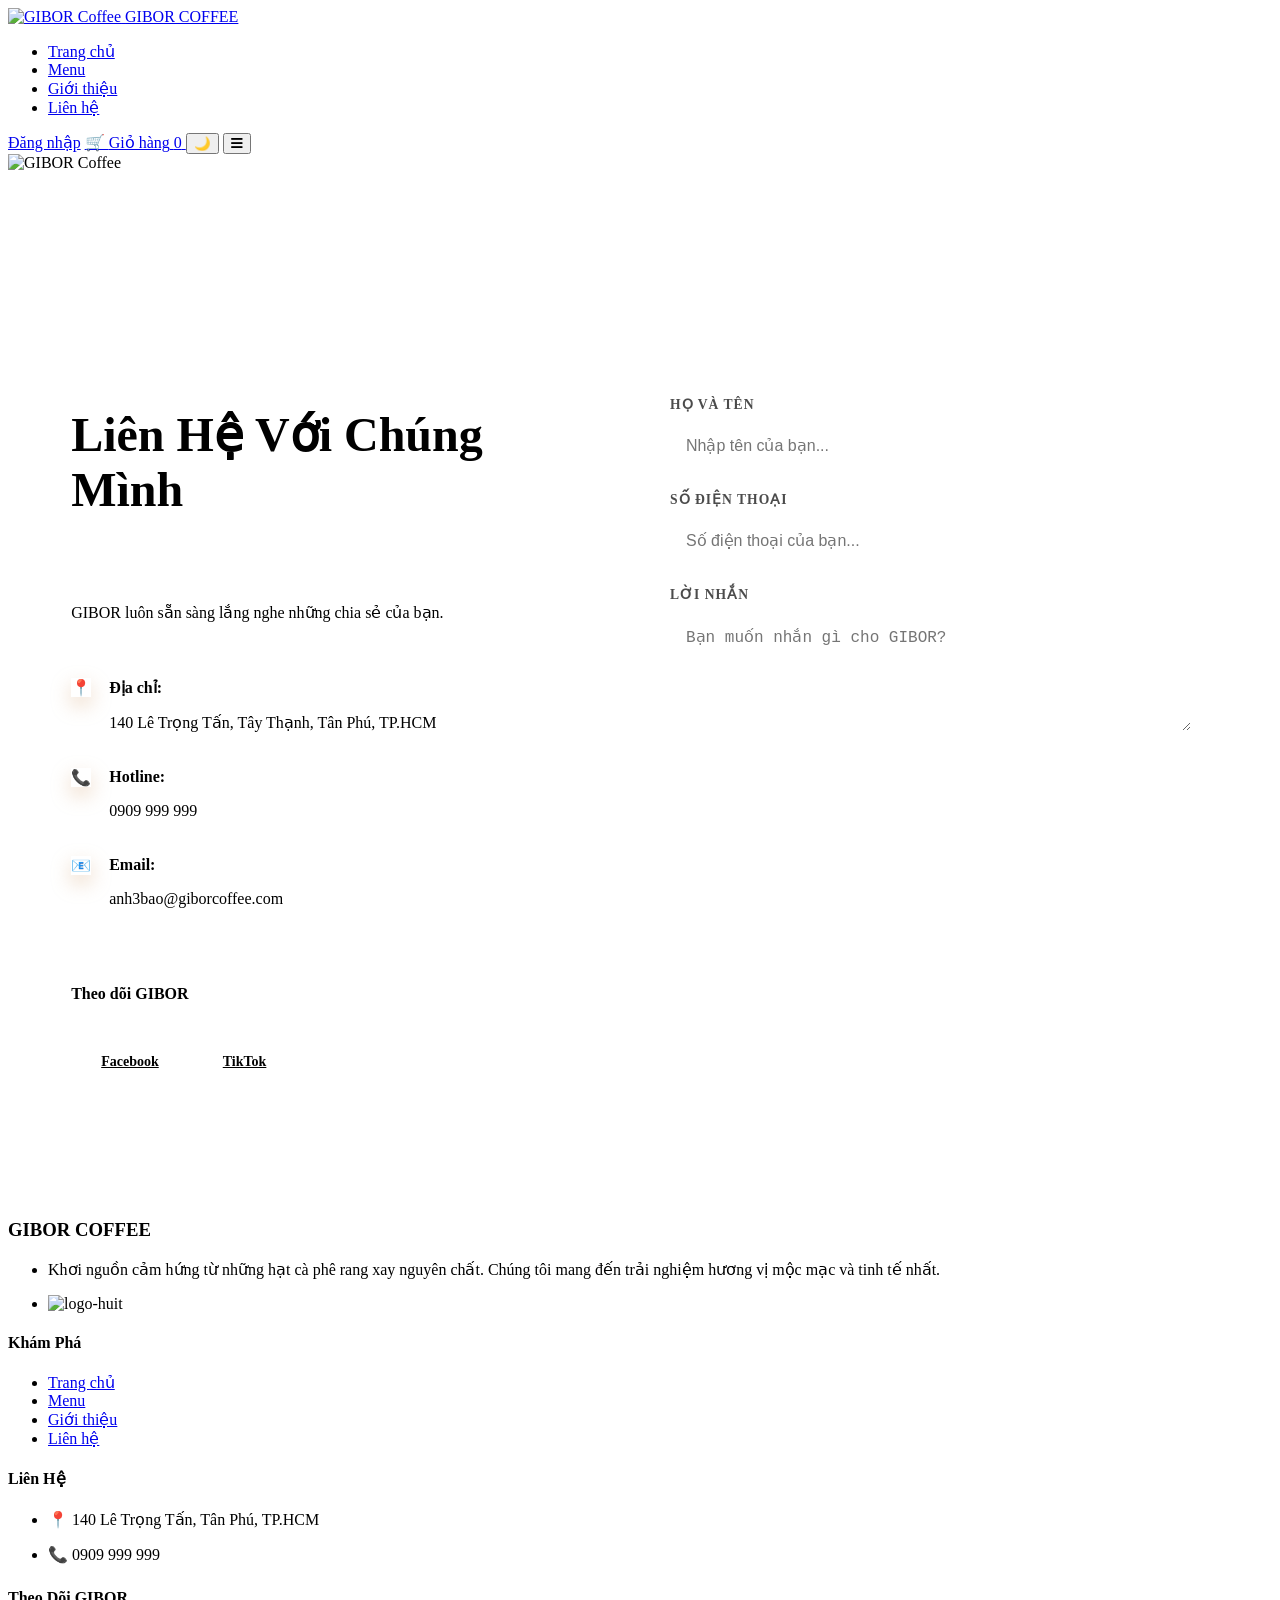
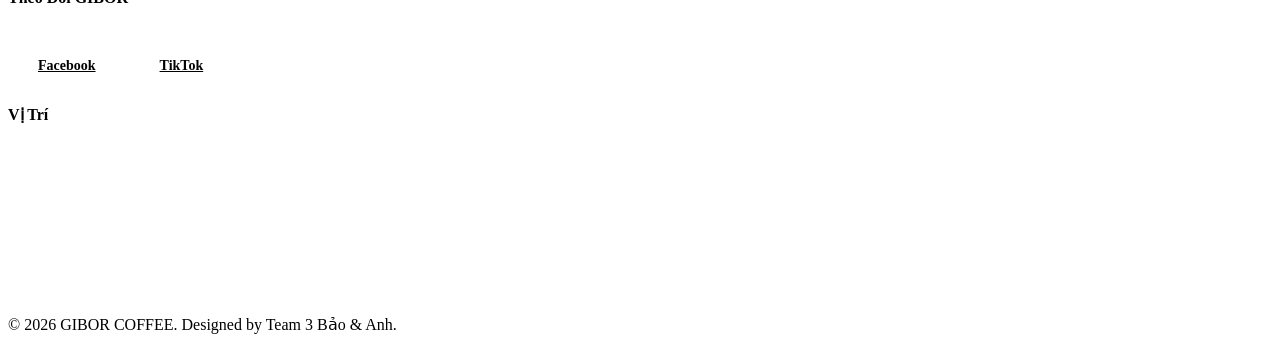
==== contact.html @ bd1e371f "update login" ====
<!-- 

========================================================================================

                                    CODE BỞI TRẦN GIA BẢO

========================================================================================

-->
<!doctype html>
<html lang="vi">
  <head>
    <meta charset="UTF-8" />
    <meta name="viewport" content="width=device-width, initial-scale=1.0" />
    <title>Liên hệ với GIBOR COFFEE</title>

    <!-- THEME CHÍNH DÙNG CHUNG-->
    <link rel="stylesheet" href="css/style.css" />

    <!-- FRONT DÙNG CHUNG -->
    <link
      href="https://fonts.googleapis.com/css2?family=Montserrat:wght@400;600;700&family=Playfair+Display:ital,wght@0,700;1,700&family=Mrs+Saint+Delafield&display=swap"
      rel="stylesheet"
    />
    <link
      rel="stylesheet"
      href="https://cdnjs.cloudflare.com/ajax/libs/font-awesome/6.5.1/css/all.min.css"
    />

    <!-- THEM CONTACT -->
    <link rel="stylesheet" href="css/contact.css" />
    <!-- MOBILE RESPONSIVE -->
    <link rel="stylesheet" href="css/mobile.css" />
  </head>
  <body>
    <!-- HEADER DÙNG CHUNG -->
    <header class="header">
      <div class="header-container">
        <!-- LOGO -->
        <a href="index.html" class="logo">
          <img src="images/logo/logo.jpg" alt="GIBOR Coffee" />
          <span>GIBOR COFFEE</span>
        </a>

        <!-- NAV -->
        <nav class="nav">
          <ul class="nav-links">
            <li><a href="index.html">Trang chủ</a></li>
            <li><a href="menu.html">Menu</a></li>
            <li><a href="about.html">Giới thiệu</a></li>
            <li><a href="contact.html">Liên hệ</a></li>
          </ul>
        </nav>

        <!-- AUTH + CART -->
        <div class="header-actions">
          <a href="login.html" class="icon-btn" id="authLink">Đăng nhập</a>
          <a href="cart.html" class="icon-btn cart">
            🛒
            <span>Giỏ hàng</span>
            <span>0</span>
          </a>
          <button class="theme-toggle" id="themeToggle">🌙</button>
          <button class="menu-toggle" id="menuToggle" aria-label="Menu">
            <i class="fas fa-bars"></i>
          </button>
        </div>
      </div>
    </header>

    <main>
      <!-- Loading Screen -->
      <div class="logo" id="preloader">
        <div class="loader-icon">
          <img src="images/logo/logo.jpg" alt="GIBOR Coffee" />
        </div>
        <p
          style="
            color: white;
            margin-top: 20px;
            letter-spacing: 5px;
            font-weight: 600;
          "
        >
          GIBOR COFFEE
        </p>
      </div>
      <section class="contact-page">
        <div class="contact-container">
          <div class="contact-info">
            <h1 class="contact-title">Liên Hệ Với Chúng Mình</h1>
            <p class="contact-subtitle">
              GIBOR luôn sẵn sàng lắng nghe những chia sẻ của bạn.
            </p>

            <div class="info-group">
              <div class="info-item">
                <span class="icon">📍</span>
                <div class="text">
                  <strong>Địa chỉ:</strong>
                  <p>140 Lê Trọng Tấn, Tây Thạnh, Tân Phú, TP.HCM</p>
                </div>
              </div>
              <div class="info-item">
                <span class="icon">📞</span>
                <div class="text">
                  <strong>Hotline:</strong>
                  <p>0909 999 999</p>
                </div>
              </div>
              <div class="info-item">
                <span class="icon">📧</span>
                <div class="text">
                  <strong>Email:</strong>
                  <p>anh3bao@giborcoffee.com</p>
                </div>
              </div>
            </div>

            <div class="social-box">
              <h4>Theo dõi GIBOR</h4>
              <div class="social-links">
                <a href="#">Facebook</a>
                <a href="#">TikTok</a>
              </div>
            </div>
          </div>

          <div class="contact-form-box">
            <form id="contactForm">
              <div class="input-group">
                <label>Họ và tên</label>
                <input type="text" placeholder="Nhập tên của bạn..." required />
              </div>
              <div class="input-group">
                <label>Số điện thoại</label>
                <input
                  type="tel"
                  placeholder="Số điện thoại của bạn..."
                  required
                />
              </div>
              <div class="input-group">
                <label>Lời nhắn</label>
                <textarea
                  rows="5"
                  placeholder="Bạn muốn nhắn gì cho GIBOR?"
                ></textarea>
              </div>

              <button type="submit" id="btn-gui" class="btn-send">
                Gửi Lời Nhắn
              </button>

              <div id="myModal" class="modal">
                <div class="modal-content">
                  <h2>Thành công!</h2>
                  <p>Cảm ơn bạn! GIBOR đã nhận được lời nhắn từ bạn.</p>

                  <div class="modal-footer">
                    <button type="button" class="closeBtn">X Đóng</button>
                  </div>
                </div>
              </div>
            </form>
          </div>
        </div>
      </section>
    </main>

    <!-- FOOTER DÙNG CHUNG -->
    <footer class="footer">
      <div class="footer-container">
        <div class="footer-col">
          <h3 class="footer-logo">GIBOR COFFEE</h3>
          <ul>
            <li>
              <p>
                Khơi nguồn cảm hứng từ những hạt cà phê rang xay nguyên chất.
                Chúng tôi mang đến trải nghiệm hương vị mộc mạc và tinh tế nhất.
              </p>
            </li>
            <li>
              <img src="images/logo/logoHuit.png" alt="logo-huit" height="60" />
            </li>
          </ul>
        </div>

        <div class="footer-col">
          <h4>Khám Phá</h4>
          <ul>
            <li><a href="index.html">Trang chủ</a></li>
            <li><a href="menu.html">Menu</a></li>
            <li><a href="about.html">Giới thiệu</a></li>
            <li><a href="contact.html">Liên hệ</a></li>
          </ul>
        </div>

        <div class="footer-col">
          <h4>Liên Hệ</h4>
          <ul>
            <li>
              <p>📍 140 Lê Trọng Tấn, Tân Phú, TP.HCM</p>
            </li>
            <li>
              <p>📞 0909 999 999</p>
            </li>
          </ul>

          <h4 style="margin-top: 25px">Theo Dõi GIBOR</h4>
          <div class="social-links">
            <a href="#" class="btn btn-secondary">Facebook</a>
            <a href="#" class="btn btn-secondary">TikTok</a>
          </div>
        </div>

        <div class="footer-col">
          <h4>Vị Trí</h4>
          <div class="google-map">
            <iframe
              src="https://www.google.com/maps/embed?pb=!1m18!1m12!1m3!1d31352.538163214747!2d106.5926170349121!3d10.806159823201295!2m3!1f0!2f0!3f0!3m2!1i1024!2i768!4f13.1!3m3!1m2!1s0x31752be27d8b4f4d%3A0x92dcba2950430867!2zVHLGsOG7nW5nIMSQ4bqhaSBo4buNYyBDw7RuZyBUaMawxqFuZyBUUC4gSOG7kyBDaMOtIE1pbmggKEhVSVQp!5e0!3m2!1svi!2s!4v1770452982001!5m2!1svi!2s"
              width="100%"
              height="150"
              style="border: 0"
              allowfullscreen=""
              loading="lazy"
              referrerpolicy="no-referrer-when-downgrade"
            ></iframe>
          </div>
        </div>
      </div>

      <div class="footer-bottom">
        <p>© 2026 GIBOR COFFEE. Designed by Team 3 Bảo & Anh.</p>
      </div>
    </footer>

    <!-- Firebase SDK cho xác thực Google -->
    <script src="https://www.gstatic.com/firebasejs/10.12.5/firebase-app-compat.js"></script>
    <script src="https://www.gstatic.com/firebasejs/10.12.5/firebase-auth-compat.js"></script>

    <!-- Khởi tạo Firebase -->
    <script>
      const firebaseConfig = {
        apiKey: "AIzaSyCnHG40t4WN230Alu4ia0cvzKhfndeBfpE",
        authDomain: "coffee-a718c.firebaseapp.com",
        projectId: "coffee-a718c",
        storageBucket: "coffee-a718c.firebasestorage.app",
        messagingSenderId: "37237991343",
        appId: "1:37237991343:web:035a77871af9b41476315a",
        measurementId: "G-YSS8HXMN6R",
      };
      if (!firebase.apps.length) {
        firebase.initializeApp(firebaseConfig);
      }
    </script>

    <!-- Phần JS CHUNG -->
    <script src="js/data.js"></script>
    <script src="js/main.js"></script>

    <!-- PHẦN JS CONTACT -->
    <script src="js/contact.js"></script>
    <script src="js/mobile.js"></script>
  </body>
</html>
<!-- 

========================================================================================

                                KẾT THÚC CODE BỞI TRẦN GIA BẢO

========================================================================================

-->
---- css/contact.css ----
/* 
========================================================================================

                                    CODE BỞI TRẦN GIA BẢO

========================================================================================
*/

/* ==================================== PHẦN BACKGROUND CONTACT ================================== */

/* Nền tối */
body.dark {
  .contact-title {
    color: var(--accent);
  }

  .social-links a {
    border: 1px solid var(--accent);
    color: var(--accent);
  }
  .modal-content h2,
  .modal-content p {
    color: black;
  }
}

/* Mobile dark-mode readability for contact info cards */
@media (max-width: 768px) {
  body.dark .info-item .text strong {
    color: #4b2c20;
  }

  body.dark .info-item .text p {
    color: #5a4335;
    opacity: 1;
  }
}

.contact-page {
  padding: 120px 5%;
  background: linear-gradient(180deg, var(--primary) 0%, var() 100%);
}

.contact-container {
  max-width: 1200px;
  margin: 0 auto;
  display: flex;
  gap: 60px;
  flex-wrap: wrap;
}

.contact-info {
  flex: 1;
  min-width: 350px;
  display: flex;
  flex-direction: column;
  gap: 30px;
  padding-top: 20px;
}

.contact-title {
  font-family: var(--font-heading);
  font-size: 3rem;
  color: var(--primary);
}

.info-item {
  display: flex;
  gap: 18px;
  align-items: flex-start;
  padding: 10px 0;
  transition: transform 0.3s ease;
}

.info-item:hover {
  transform: translateX(6px);
}

.info-item .icon {
  box-shadow: 0 8px 20px rgba(212, 163, 115, 0.4);
  transition: transform 0.3s ease;
}

.info-item:hover .icon {
  transform: scale(1.05);
}

/* ==================================== PHẦN FORM CONTACT ================================== */
.contact-form-box {
  flex: 1;
  min-width: 350px;
  background: var(--card-bg);
  padding: 50px;
  border-radius: 20px;
  box-shadow: var(--shadow);
  transition:
    background 0.4s ease,
    box-shadow 0.4s ease;
}

.input-group {
  margin-bottom: 22px;
}

.input-group label {
  display: block;
  margin-bottom: 10px;
  font-size: 0.85rem;
  text-transform: uppercase;
  letter-spacing: 1px;
  font-weight: 600;
  color: var(--text);
  opacity: 0.7;
}

.input-group input,
.input-group textarea {
  width: 100%;
  padding: 14px 16px;
  border-radius: 10px;
  border: 1px solid var(--border);
  background: var(--input-bg);
  color: var(--text);
  font-size: 1rem;
  transition: all 0.3s ease;
}

.input-group input:focus,
.input-group textarea:focus {
  background: var(--card-bg);
  border-color: var(--accent);
  box-shadow: 0 0 0 4px rgba(212, 163, 115, 0.15);
  outline: none;
}

/* ==================================== PHẦN GỬI CONTACT ================================== */

.btn-send {
  width: 100%;
  padding: 15px;
  border-radius: 10px;
  border: none;
  background: var(--primary);
  color: #fff;
  font-weight: 700;
  letter-spacing: 1px;
  cursor: pointer;
  transition: all 0.3s ease;
}

.btn-send:hover {
  background: var(--accent);
  color: var(--primary);
  transform: translateY(-2px);
}

/* Nền tối bao phủ toàn màn hình */
.modal {
  display: none; /* Ẩn mặc định */
  position: fixed;
  z-index: 1;
  left: 0;
  top: 0;
  width: 100%;
  height: 100%;
  background-color: rgba(0, 0, 0, 0.5); /* Màu nền đen mờ */
}

/* Nội dung cửa sổ chính */
.modal-content {
  background-color: white;
  position: fixed;
  top: 50%;
  left: 50%;
  transform: translate(-50%, -50%);

  padding: 30px;
  border-radius: 8px;
  width: 90%;
  text-align: center;
  box-shadow: 0 4px 8px rgba(0, 0, 0, 0.2);
}

/* Container chứa nút bấm để căn lề phải */
.modal-footer {
  margin-top: 20px;
  text-align: right;
  border-top: 1px solid #eee;
  padding-top: 15px;
}

.modal-content h2 {
  margin-top: 0;
  margin-bottom: 20px;
}

.modal-content p {
  margin-bottom: 30px;
  color: #555;
}

/* Kiểu dáng nút đóng */
.closeBtn {
  background-color: #f44336; /* Màu đỏ hoặc màu chủ đạo của bạn */
  color: white;
  padding: 10px 20px;
  border: none;
  border-radius: 5px;
  cursor: pointer;
  font-size: 16px;
  transition: background 0.3s;
}

.closeBtn:hover {
  background-color: #d32f2f; /* Đậm hơn khi di chuột vào */
}

/* ==================================== PHẦN THÔNG TIN CONTACT ================================== */

.social-links a {
  display: inline-block;
  padding: 10px 30px;
  border-radius: 30px;
  border: 1px solid var(--primary);
  color: var(--primary);
  font-size: 14px;
  font-weight: 600;
  margin-top: 20px;
  transition: all 0.3s ease;
}

.social-links a:hover {
  background: var(--accent);
  color: #fff;
  transform: translateY(-3px);
}

/* ===== RESPONSIVE CONTACT ===== */
@media (max-width: 992px) {
  .contact-page {
    padding: 80px 4%;
  }

  .contact-container {
    gap: 40px;
  }

  .contact-title {
    font-size: 2.4rem;
  }

  .contact-info {
    min-width: 280px;
  }

  .contact-form-box {
    min-width: 280px;
    padding: 35px;
  }
}

@media (max-width: 768px) {
  .contact-page {
    padding: 60px 4%;
  }

  .contact-container {
    flex-direction: column;
    gap: 30px;
  }

  .contact-info {
    min-width: 100%;
    text-align: center;
  }

  .contact-title {
    font-size: 2rem;
  }

  .info-item {
    justify-content: center;
    text-align: left;
  }

  .contact-form-box {
    min-width: 100%;
    padding: 25px 20px;
  }

  .social-links {
    justify-content: center;
    display: flex;
    flex-wrap: wrap;
  }

  .social-links a {
    margin: 0 5px 8px;
    padding: 6px 16px;
    font-size: 13px;
  }
}

@media (max-width: 480px) {
  .contact-page {
    padding: 40px 3%;
  }

  .contact-title {
    font-size: 1.6rem;
  }

  .contact-form-box {
    padding: 20px 15px;
    border-radius: 15px;
  }

  .input-group input,
  .input-group textarea {
    padding: 12px 14px;
    font-size: 0.9rem;
  }

  .btn-send {
    padding: 13px;
    font-size: 14px;
  }

  .info-item {
    gap: 12px;
    padding: 8px 0;
  }
}

/* 
========================================================================================

                                KẾT THÚC CODE BỞI TRẦN GIA BẢO

========================================================================================
*/
---- css/mobile.css ----
/* 
========================================================================================
  MOBILE-FIRST REDESIGN — GIBOR COFFEE
  Design tokens + responsive overrides
  Imported AFTER page-specific CSS so it wins specificity
========================================================================================
*/

/* ===== DESIGN TOKENS ===== */
:root {
  --m-bg: #ffffff;
  --m-surface: #fff7ef;
  --m-text: #1f1f1f;
  --m-primary: #4b2c20;
  --m-accent: #d4a373;
  --m-accent-light: #f5e6d3;
  --m-radius: 14px;
  --m-radius-sm: 8px;
  --m-shadow: 0 2px 12px rgba(75, 44, 32, 0.08);
  --m-shadow-lg: 0 8px 30px rgba(75, 44, 32, 0.12);
  --m-header-h: 56px;
  --m-bottom-nav-h: 60px;
  --m-safe-bottom: env(safe-area-inset-bottom, 0px);
}

/* ===== GLOBAL MOBILE RESETS ===== */
@media (max-width: 768px) {
  html {
    font-size: 15px;
    -webkit-tap-highlight-color: transparent;
    -webkit-text-size-adjust: 100%;
    scroll-behavior: smooth;
    overflow-x: hidden;
  }
  body {
    font-family: system-ui, -apple-system, "Segoe UI", Roboto, sans-serif;
    line-height: 1.6;
    padding-bottom: calc(var(--m-bottom-nav-h) + var(--m-safe-bottom) + 8px);
    overflow-x: hidden;
    overscroll-behavior-y: contain;
  }
  body.m-lock-scroll {
    overflow: hidden;
    touch-action: none;
  }

  /* Keep preloader full-screen; avoid collisions with header logo rules. */
  #preloader {
    width: 100%;
    max-width: 100%;
  }

  /* ===== HEADER — compact sticky ===== */
  .header {
    position: sticky;
    top: 0;
    z-index: 999;
    background: var(--m-primary);
    box-shadow: 0 2px 8px rgba(0,0,0,0.15);
    backdrop-filter: saturate(1.1) blur(8px);
  }
  .header-container {
    height: var(--m-header-h);
    padding: 0 12px;
    display: flex;
    align-items: center;
    justify-content: space-between;
    flex-wrap: nowrap;
    max-width: 100%;
    min-width: 0;
  }
  .header .logo img {
    width: 36px;
    height: 36px;
    border-width: 1.5px;
  }
  .header .logo {
    font-size: 1rem;
    gap: 8px;
    letter-spacing: 0.5px;
    min-width: 0;
    max-width: calc(100% - 170px);
  }
  .header .logo span {
    font-size: 0.95rem;
    overflow: hidden;
    text-overflow: ellipsis;
    white-space: nowrap;
  }

  /* Hide desktop nav + auth text */
  .nav {
    display: none !important;
  }
  .header-actions .icon-btn:not(.cart) {
    display: none !important;
  }
  .header-actions .theme-toggle {
    width: 32px;
    height: 32px;
    font-size: 14px;
  }

  /* Cart button — icon only */
  .header-actions .icon-btn.cart {
    padding: 0;
    border: none;
    background: none;
    position: relative;
    font-size: 1.3rem;
    width: 40px;
    height: 40px;
    display: inline-flex;
    align-items: center;
    justify-content: center;
  }
  .icon-btn.cart span:first-of-type {
    display: none; /* Hide "Giỏ hàng" text */
  }
  .icon-btn.cart span:last-child {
    position: absolute;
    top: 2px;
    right: -2px;
    width: 18px;
    height: 18px;
    font-size: 10px;
    padding: 0;
    margin: 0;
    border-width: 1.5px;
  }

  /* Hamburger visible */
  .menu-toggle {
    display: inline-flex !important;
    width: 40px;
    height: 40px;
    font-size: 18px;
    border-radius: var(--m-radius-sm);
    border-width: 1.5px;
  }
  .menu-toggle:active,
  .header-actions .icon-btn.cart:active {
    transform: scale(0.96);
  }
  .header-actions {
    gap: 8px;
  }

  /* ===== DRAWER (slides from right) ===== */
  .m-drawer-overlay {
    position: fixed;
    inset: 0;
    background: rgba(0,0,0,0.45);
    z-index: 9998;
    opacity: 0;
    visibility: hidden;
    transition: opacity 0.3s ease, visibility 0.3s;
    overflow: hidden;
  }
  .m-drawer-overlay.open {
    opacity: 1;
    visibility: visible;
  }
  .m-drawer {
    position: fixed;
    top: 0;
    left: 0;
    right: 0;
    width: 100%;
    max-width: 100%;
    height: 100%;
    background: var(--m-bg);
    z-index: 9999;
    transform: translateX(100%);
    transition: transform 0.3s cubic-bezier(0.4, 0, 0.2, 1);
    display: flex;
    flex-direction: column;
    box-shadow: -4px 0 20px rgba(0,0,0,0.15);
    overflow-y: auto;
    overflow-x: hidden;
    -webkit-overflow-scrolling: touch;
    box-sizing: border-box;
  }
  .m-drawer,
  .m-drawer * {
    box-sizing: border-box;
    max-width: 100%;
  }
  .m-drawer-overlay.open .m-drawer {
    transform: translateX(0);
  }
  .m-drawer-header {
    display: flex;
    align-items: center;
    justify-content: space-between;
    gap: 10px;
    padding: 16px;
    border-bottom: 1px solid #f0e6dc;
    background: var(--m-surface);
    min-width: 0;
    box-sizing: border-box;
  }
  .m-drawer-header .m-drawer-brand {
    font-family: "Playfair Display", serif;
    font-size: 1.15rem;
    color: var(--m-primary);
    font-weight: 700;
    flex: 1 1 auto;
    min-width: 0;
    white-space: nowrap;
    overflow: hidden;
    text-overflow: ellipsis;
  }
  .m-drawer-close {
    width: 36px;
    height: 36px;
    border: none;
    background: none;
    font-size: 1.3rem;
    color: #666;
    cursor: pointer;
    border-radius: 50%;
    display: flex;
    align-items: center;
    justify-content: center;
    transition: background 0.2s;
    flex: 0 0 auto;
  }
  .m-drawer-close:active {
    background: #f0e6dc;
  }
  .m-drawer-nav {
    list-style: none;
    padding: 8px 0;
    margin: 0;
    min-width: 0;
  }
  .m-drawer-nav li {
    min-width: 0;
  }
  .m-drawer-nav li a {
    display: flex;
    align-items: center;
    gap: 12px;
    padding: 14px 20px;
    font-size: 0.95rem;
    color: var(--m-text);
    font-weight: 500;
    transition: background 0.15s;
    text-decoration: none;
    min-height: 48px;
    min-width: 0;
    white-space: normal;
    overflow-wrap: anywhere;
    word-break: break-word;
  }
  .m-drawer-nav li a i {
    width: 20px;
    text-align: center;
    color: var(--m-accent);
    font-size: 1rem;
  }
  .m-drawer-nav li a:active,
  .m-drawer-nav li a.active {
    background: var(--m-accent-light);
    color: var(--m-primary);
  }
  .m-drawer-footer {
    margin-top: auto;
    padding: 16px;
    border-top: 1px solid #f0e6dc;
    box-sizing: border-box;
  }
  .m-drawer-auth {
    display: block;
    width: 100%;
    padding: 12px;
    text-align: center;
    background: var(--m-primary);
    color: #fff;
    border: none;
    border-radius: var(--m-radius);
    font-size: 0.9rem;
    font-weight: 600;
    cursor: pointer;
    text-decoration: none;
    transition: opacity 0.2s;
    box-sizing: border-box;
  }
  .m-drawer-auth:active {
    opacity: 0.85;
  }

  /* ===== BOTTOM NAVIGATION ===== */
  .m-bottom-nav {
    position: fixed;
    bottom: 0;
    left: 0;
    right: 0;
    height: var(--m-bottom-nav-h);
    background: var(--m-bg);
    border-top: 1px solid #ede3d9;
    display: flex;
    justify-content: space-around;
    align-items: center;
    z-index: 997;
    padding-bottom: var(--m-safe-bottom);
    box-shadow: 0 -2px 10px rgba(0,0,0,0.06);
    backdrop-filter: blur(12px);
  }
  .m-bottom-nav a {
    display: flex;
    flex-direction: column;
    align-items: center;
    justify-content: center;
    gap: 2px;
    color: #999;
    text-decoration: none;
    font-size: 0.7rem;
    font-weight: 500;
    padding: 6px 12px;
    min-width: 56px;
    min-height: 44px;
    border-radius: 10px;
    transition: color 0.15s;
    position: relative;
  }
  .m-bottom-nav a i {
    font-size: 1.2rem;
    transition: transform 0.15s;
  }
  .m-bottom-nav a.active {
    color: var(--m-primary);
  }
  .m-bottom-nav a.active i {
    transform: scale(1.1);
  }
  .m-bottom-nav a:active {
    color: var(--m-primary);
  }

  /* Reduce first paint cost on long pages */
  .menu-section,
  .footer,
  .intro,
  .story-section,
  .timeline-section,
  .contact-page,
  .cart-container,
  .checkout-page,
  .payment-container {
    content-visibility: auto;
    contain-intrinsic-size: 1px 700px;
  }
  .m-bottom-nav a .m-nav-badge {
    position: absolute;
    top: 2px;
    right: 6px;
    background: #e74c3c;
    color: #fff;
    font-size: 0.6rem;
    width: 16px;
    height: 16px;
    border-radius: 50%;
    display: flex;
    align-items: center;
    justify-content: center;
    font-weight: 700;
  }

  /* ===== FOOTER — compact on mobile ===== */
  .footer {
    margin-top: 24px;
    padding: 32px 0 16px;
    margin-bottom: 0;
  }
  .footer-container {
    flex-direction: column;
    gap: 0;
    padding: 0 16px;
  }
  .footer-col {
    min-width: unset;
    border-bottom: 1px solid rgba(255,255,255,0.08);
    padding: 16px 0;
  }
  .footer-col:last-child {
    border-bottom: none;
  }
  .footer-col h4 {
    font-size: 0.9rem;
    margin-bottom: 12px;
    letter-spacing: 1px;
    cursor: pointer;
    display: flex;
    align-items: center;
    justify-content: space-between;
  }
  .footer-col h4::after {
    content: "\f078"; /* chevron-down */
    font-family: "Font Awesome 6 Free";
    font-weight: 900;
    font-size: 0.7rem;
    opacity: 0.5;
    transition: transform 0.3s;
  }
  .footer-col.m-footer-open h4::after {
    transform: rotate(180deg);
  }
  .footer-col > ul,
  .footer-col > .social-links,
  .footer-col > .google-map {
    max-height: 0;
    overflow: hidden;
    transition: max-height 0.35s ease;
  }
  .footer-col.m-footer-open > ul,
  .footer-col.m-footer-open > .social-links,
  .footer-col.m-footer-open > .google-map {
    max-height: 500px;
  }
  /* First col (brand) always open */
  .footer-col:first-child > ul {
    max-height: 500px;
  }
  .footer-col:first-child h3 {
    font-size: 1.1rem;
  }
  .footer-col:first-child h4::after {
    display: none;
  }
  .footer-bottom {
    margin-top: 16px;
    padding-top: 12px;
    font-size: 0.75rem;
  }
  .google-map iframe {
    height: 120px;
    border-radius: var(--m-radius-sm);
  }

  /* ===== HERO (index.html) ===== */
  .hero {
    min-height: 55vh;
    display: flex;
    align-items: center;
    justify-content: center;
  }
  .hero-content {
    padding: 24px 16px;
    text-align: center;
  }
  .hero-content h1 {
    font-size: 2rem;
    line-height: 1.2;
    margin-bottom: 8px;
  }
  .hero-content p {
    font-size: 0.95rem;
    margin-bottom: 20px;
    opacity: 0.9;
  }
  .hero-btns {
    display: flex;
    flex-direction: column;
    gap: 10px;
    align-items: center;
  }
  .hero-btns .btn {
    width: 100%;
    max-width: 260px;
    padding: 14px 20px;
    font-size: 0.95rem;
    border-radius: var(--m-radius);
    text-align: center;
    font-weight: 600;
    min-height: 48px;
    display: inline-flex;
    align-items: center;
    justify-content: center;
  }

  /* ===== INTRO SECTION (index.html) ===== */
  .intro {
    padding: 32px 16px;
  }
  .intro h2 {
    font-size: 1.35rem;
    margin-bottom: 12px;
  }
  .intro p {
    font-size: 0.9rem;
    line-height: 1.7;
    margin-bottom: 24px;
  }
  .featured-icons {
    display: flex !important;
    flex-direction: column !important;
    gap: 20px !important;
    align-items: center;
  }
  .featured-icons > div {
    background: var(--m-surface);
    border-radius: var(--m-radius);
    padding: 20px 24px;
    width: 100%;
    max-width: 320px;
    text-align: center;
    box-shadow: var(--m-shadow);
    color: #4b2c20;
  }
  .featured-icons > div i {
    font-size: 1.8rem !important;
    margin-bottom: 8px;
    display: block;
  }
  .featured-icons > div p {
    margin: 0;
    font-weight: 600;
    font-size: 0.9rem;
    color: #4b2c20;
  }

  body.dark .featured-icons > div {
    background: #f6efe8;
    color: #3b241a;
  }
  body.dark .featured-icons > div p {
    color: #3b241a;
    opacity: 1;
  }

  /* ===== PROMO BANNER (index.html) ===== */
  .promo-banner {
    flex-direction: column !important;
    border-radius: var(--m-radius);
    margin: 16px;
    overflow: hidden;
  }
  .promo-content {
    padding: 24px 16px;
    text-align: center;
  }
  .promo-content h2 {
    font-size: 1.4rem;
    line-height: 1.3;
  }
  .promo-content p {
    font-size: 0.85rem;
    line-height: 1.6;
  }
  .btn-cta {
    display: inline-block;
    padding: 14px 28px;
    border-radius: var(--m-radius);
    font-size: 0.9rem;
    font-weight: 600;
    min-height: 48px;
  }

  /* ===== MENU PAGE ===== */
  .menu-container {
    padding: 0;
  }
  .menu-title {
    font-size: 1.3rem;
    padding: 16px;
    margin: 0;
    text-align: center;
  }

  /* Category tabs — sticky scrollable */
  .m-category-tabs {
    position: fixed;
    top: var(--m-header-h);
    left: 0;
    right: 0;
    width: 100%;
    z-index: 998;
    background: var(--m-bg);
    border-bottom: 1px solid #ede3d9;
    margin-top: 0;
    display: flex;
    overflow-x: auto;
    -webkit-overflow-scrolling: touch;
    scrollbar-width: none;
    padding: 0 8px;
    gap: 4px;
  }
  .m-category-tabs::-webkit-scrollbar {
    display: none;
  }
  .m-category-tab {
    flex-shrink: 0;
    padding: 10px 16px;
    font-size: 0.8rem;
    font-weight: 600;
    color: #888;
    border: none;
    background: none;
    border-bottom: 2px solid transparent;
    cursor: pointer;
    white-space: nowrap;
    transition: all 0.2s;
    min-height: 44px;
    display: flex;
    align-items: center;
    gap: 4px;
  }
  .m-category-tab.active {
    color: var(--m-primary);
    border-bottom-color: var(--m-accent);
  }
  .m-category-tab:active {
    background: var(--m-accent-light);
  }

  /* Menu sections */
  .menu-section {
    padding: 0 12px 16px;
  }
  .section-title {
    font-size: 1.1rem;
    padding: 16px 4px 8px;
    margin: 0;
  }

  /* Product cards — 2 column grid */
  .menu-grid {
    display: grid !important;
    grid-template-columns: repeat(2, 1fr);
    gap: 10px;
  }
  .menu-card {
    border-radius: var(--m-radius);
    overflow: hidden;
    box-shadow: var(--m-shadow);
    background: var(--m-bg);
    padding: 0;
    cursor: pointer;
    transition: transform 0.15s;
    position: relative;
    will-change: transform;
  }
  .menu-card:active {
    transform: scale(0.97);
  }
  .menu-card img {
    width: 100%;
    aspect-ratio: 1;
    object-fit: cover;
    display: block;
  }
  .menu-card h4 {
    font-size: 0.82rem;
    padding: 8px 10px 2px;
    margin: 0;
    line-height: 1.3;
    white-space: nowrap;
    overflow: hidden;
    text-overflow: ellipsis;
  }
  .menu-card p {
    font-size: 0.7rem;
    padding: 0 10px;
    margin: 0;
    color: #888;
    white-space: nowrap;
    overflow: hidden;
    text-overflow: ellipsis;
  }
  .menu-card .price {
    display: block;
    padding: 4px 10px 10px;
    font-size: 0.85rem;
    font-weight: 700;
    color: var(--m-primary);
  }
  .menu-card .badge {
    position: absolute;
    top: 8px;
    left: 0;
    background: #ff6b35;
    color: #fff;
    font-size: 0.6rem;
    font-weight: 700;
    padding: 3px 8px 3px 6px;
    border-radius: 0 12px 12px 0;
    z-index: 2;
    letter-spacing: 0;
  }

  /* ===== POPUP → BOTTOM SHEET ===== */
  .popup-overlay {
    align-items: flex-end !important;
    justify-content: flex-end !important;
    padding: 0 !important;
  }
  .popup-overlay.show {
    display: flex !important;
  }
  .popup-box {
    width: 100% !important;
    max-width: 100% !important;
    max-height: 85vh !important;
    border-radius: 20px 20px 0 0 !important;
    margin: 0 !important;
    padding: 0 !important;
    display: flex;
    flex-direction: column;
    animation: m-sheet-up 0.3s ease forwards !important;
    overflow: hidden;
  }
  @keyframes m-sheet-up {
    from { transform: translateY(100%); opacity: 0; }
    to { transform: translateY(0); opacity: 1; }
  }
  .popup-close {
    position: absolute;
    top: 12px;
    right: 16px;
    z-index: 5;
    width: 36px;
    height: 36px;
    display: flex;
    align-items: center;
    justify-content: center;
    border-radius: 50%;
    background: rgba(0,0,0,0.06);
    font-size: 1rem;
    cursor: pointer;
  }
  .popup-img-wrap {
    width: 100%;
    max-height: 200px;
    overflow: hidden;
    flex-shrink: 0;
  }
  .popup-img-wrap img {
    width: 100%;
    height: 200px;
    object-fit: cover;
  }
  .popup-info {
    flex: 1;
    overflow-y: auto;
    padding: 16px;
    padding-bottom: 80px; /* room for sticky button */
  }
  .popup-info h3 {
    font-size: 1.15rem;
    margin-bottom: 4px;
  }
  .popup-desc {
    font-size: 0.8rem;
    color: #888;
    margin-bottom: 16px;
  }

  /* Size segmented control */
  .size-options {
    display: flex;
    gap: 8px;
    margin-bottom: 16px;
  }
  .size-btn {
    flex: 1;
    padding: 10px 4px;
    border: 1.5px solid #e0d5c8;
    border-radius: var(--m-radius);
    background: var(--m-bg);
    cursor: pointer;
    text-align: center;
    min-height: 48px;
    display: flex;
    flex-direction: column;
    align-items: center;
    justify-content: center;
    transition: all 0.15s;
    font-size: 0.85rem;
    color: var(--m-primary);
  }
  .size-btn.active {
    border-color: var(--m-accent);
    background: var(--m-accent-light);
    color: var(--m-primary);
    font-weight: 700;
  }
  .size-label {
    font-weight: 700;
    font-size: 1rem;
  }
  .size-price {
    font-size: 0.72rem;
    opacity: 0.7;
  }

  /* Option chips (sugar/ice) */
  .option-group {
    margin-bottom: 14px;
  }
  .option-label {
    font-size: 0.82rem;
    font-weight: 600;
    margin-bottom: 6px;
    display: block;
  }
  .option-btns {
    display: flex;
    gap: 6px;
    flex-wrap: wrap;
  }
  .option-btn {
    padding: 8px 14px;
    border: 1.5px solid #e0d5c8;
    border-radius: 20px;
    background: var(--m-bg);
    font-size: 0.8rem;
    cursor: pointer;
    min-height: 36px;
    transition: all 0.15s;
    color: var(--m-primary);
  }
  .option-btn.active {
    background: var(--m-accent-light);
    border-color: var(--m-accent);
    color: var(--m-primary);
    font-weight: 600;
  }
  .option-btn:active {
    transform: scale(0.95);
  }

  /* Topping buttons */
  .topping-btns {
    display: flex;
    flex-wrap: wrap;
    gap: 6px;
  }
  .topping-btn {
    padding: 8px 12px;
    border-radius: 20px;
    font-size: 0.78rem;
    border: 1.5px solid #e0d5c8;
    background: var(--m-bg);
    min-height: 36px;
    cursor: pointer;
    transition: all 0.15s;
    color: var(--m-primary);
  }
  .topping-btn.active {
    background: var(--m-accent-light);
    border-color: var(--m-accent);
    color: var(--m-primary);
    font-weight: 600;
  }

  /* Popup note */
  .popup-note {
    width: 100%;
    border: 1.5px solid #e0d5c8;
    border-radius: var(--m-radius-sm);
    padding: 10px 12px;
    font-size: 0.85rem;
    resize: none;
    color: var(--m-primary);
  }

  /* Dark theme popup contrast fix */
  body.dark .popup-box {
    background: #1f1f1f;
    color: #f4e9de;
    border-top: 1px solid #3f2f25;
  }
  body.dark .popup-info h3,
  body.dark .option-label,
  body.dark .popup-price {
    color: var(--m-accent);
  }
  body.dark .popup-desc {
    color: #c4b5a6;
  }
  body.dark .size-btn,
  body.dark .option-btn,
  body.dark .topping-btn {
    background: #2a2a2a;
    border-color: #5b4638;
    color: #f4e9de;
  }
  body.dark .size-btn.active,
  body.dark .option-btn.active,
  body.dark .topping-btn.active {
    background: var(--m-accent-light);
    border-color: var(--m-accent);
    color: var(--m-primary);
  }
  body.dark .popup-note {
    background: #252525;
    border-color: #5b4638;
    color: #f4e9de;
  }
  body.dark .popup-note::placeholder {
    color: #9f8a78;
  }
  body.dark .qty-btn {
    background: #2a2a2a;
    border-color: #5b4638;
    color: #f4e9de;
  }
  body.dark .qty-value {
    color: var(--m-accent);
  }
  body.dark .add-cart {
    background: var(--m-accent);
    color: var(--m-primary);
  }

  /* Quantity stepper */
  .popup-quantity {
    margin: 12px 0;
  }
  .quantity-control {
    display: inline-flex;
    align-items: center;
    gap: 0;
    border: 1.5px solid #e0d5c8;
    border-radius: var(--m-radius);
    overflow: hidden;
  }
  .qty-btn {
    width: 44px;
    height: 44px;
    border: none;
    background: var(--m-surface);
    font-size: 1.2rem;
    font-weight: 700;
    cursor: pointer;
    color: var(--m-primary);
    display: flex;
    align-items: center;
    justify-content: center;
  }
  .qty-btn:active {
    background: var(--m-accent-light);
  }
  .qty-value {
    width: 48px;
    text-align: center;
    font-size: 1rem;
    font-weight: 700;
  }

  /* Popup price */
  .popup-price {
    font-size: 1.1rem;
    font-weight: 700;
    margin: 12px 0;
    color: var(--m-primary);
  }

  /* Add to cart button — sticky at bottom of sheet */
  .add-cart {
    position: sticky;
    bottom: 0;
    width: 100%;
    padding: 14px;
    border: none;
    border-radius: var(--m-radius);
    background: var(--m-primary);
    color: #fff;
    font-size: 0.95rem;
    font-weight: 700;
    cursor: pointer;
    min-height: 50px;
    display: flex;
    align-items: center;
    justify-content: center;
    gap: 8px;
    box-shadow: 0 -4px 12px rgba(0,0,0,0.08);
  }
  .add-cart:active {
    opacity: 0.9;
    transform: scale(0.98);
  }

  /* Toast */
  .popup-toast, .toast {
    bottom: calc(var(--m-bottom-nav-h) + 12px) !important;
    left: 16px !important;
    right: 16px !important;
    max-width: 100% !important;
    border-radius: var(--m-radius) !important;
    font-size: 0.85rem;
    min-height: 44px;
    padding: 12px 16px !important;
  }

  /* ===== CART PAGE ===== */
  .cart-container {
    padding: 0 12px;
  }
  .cart-title {
    font-size: 1.2rem;
    padding: 16px 0 8px;
    text-align: center;
  }

  /* Cart table → card layout */
  .cart-table {
    width: 100%;
  }
  .cart-table thead {
    display: none;
  }
  .cart-table tbody {
    display: flex;
    flex-direction: column;
    gap: 10px;
  }
  .cart-table tr {
    display: flex;
    flex-wrap: wrap;
    align-items: center;
    background: var(--m-bg);
    border-radius: var(--m-radius);
    box-shadow: var(--m-shadow);
    padding: 12px;
    gap: 8px;
    position: relative;
  }
  .cart-table td {
    border: none !important;
    padding: 0;
  }
  /* Product name col */
  .cart-table td:first-child {
    flex: 1;
    min-width: 0;
    font-weight: 600;
    font-size: 0.9rem;
  }
  /* Size */
  .cart-table td:nth-child(2) {
    font-size: 0.8rem;
    color: #888;
    background: var(--m-surface);
    padding: 2px 8px;
    border-radius: 8px;
  }
  /* Price per unit */
  .cart-table td:nth-child(3) {
    font-size: 0.82rem;
    color: #888;
  }
  /* Quantity */
  .cart-table td:nth-child(4) {
    order: 5;
  }
  /* Subtotal */
  .cart-table td:nth-child(5) {
    font-weight: 700;
    color: var(--m-primary);
    font-size: 0.95rem;
    margin-left: auto;
  }
  /* Delete btn */
  .cart-table td:last-child {
    position: absolute;
    top: 8px;
    right: 8px;
  }
  .cart-table td:last-child button {
    width: 32px;
    height: 32px;
    border-radius: 50%;
    border: none;
    background: #fff0f0;
    color: #e74c3c;
    font-size: 0.9rem;
    cursor: pointer;
    display: flex;
    align-items: center;
    justify-content: center;
  }

  /* Cart summary */
  .cart-summary {
    background: var(--m-surface);
    border-radius: var(--m-radius);
    padding: 16px;
    margin: 16px 0;
    box-shadow: var(--m-shadow);
  }
  .cart-summary-info {
    margin-bottom: 12px;
  }
  .cart-summary-info p {
    font-size: 0.9rem;
    margin-bottom: 4px;
  }
  .cart-total {
    font-size: 1.1rem !important;
    color: var(--m-primary);
  }
  .cart-actions {
    display: flex;
    flex-direction: column;
    gap: 8px;
  }
  .cart-actions .btn-checkout {
    width: 100%;
    padding: 14px;
    border-radius: var(--m-radius);
    font-size: 0.95rem;
    font-weight: 700;
    min-height: 50px;
    background: var(--m-primary);
    color: #fff;
    border: none;
    cursor: pointer;
  }
  .cart-actions .btn-checkout:active {
    opacity: 0.9;
  }
  .cart-actions .btn-continue,
  .cart-actions .btn-clear {
    padding: 10px;
    border-radius: var(--m-radius);
    font-size: 0.85rem;
    text-align: center;
    min-height: 44px;
    display: flex;
    align-items: center;
    justify-content: center;
    gap: 6px;
  }
  .cart-actions .btn-clear {
    background: none;
    border: 1.5px solid #e0d5c8;
    color: #999;
  }
  .cart-actions .btn-continue {
    background: var(--m-surface);
    color: var(--m-primary);
    font-weight: 600;
    border: 1.5px solid var(--m-accent);
  }

  /* Checkout overlay — bottom sheet */
  .checkout-overlay .checkout-box {
    position: fixed;
    bottom: 0;
    left: 0;
    right: 0;
    max-height: 85vh;
    border-radius: 20px 20px 0 0;
    overflow-y: auto;
    padding: 20px 16px;
    padding-bottom: calc(16px + var(--m-safe-bottom));
  }
  .checkout-actions {
    display: flex;
    flex-direction: column;
    gap: 8px;
    margin-top: 16px;
  }
  .checkout-actions .btn-confirm,
  .checkout-actions .btn-cancel {
    width: 100%;
    padding: 14px;
    border-radius: var(--m-radius);
    font-size: 0.95rem;
    min-height: 48px;
    cursor: pointer;
  }
  .checkout-actions .btn-confirm {
    background: var(--m-primary);
    color: #fff;
    border: none;
    font-weight: 700;
  }
  .checkout-actions .btn-cancel {
    background: none;
    border: 1.5px solid #ddd;
    color: #666;
  }

  /* Cart empty state */
  .cart-empty {
    padding: 48px 16px;
    text-align: center;
  }
  .cart-empty i {
    font-size: 3rem;
    color: #ddd;
    margin-bottom: 16px;
  }
  .cart-empty p {
    font-size: 0.95rem;
    color: #888;
    margin-bottom: 16px;
  }
  .btn-back-menu {
    display: inline-block;
    padding: 12px 28px;
    background: var(--m-primary);
    color: #fff;
    border-radius: var(--m-radius);
    font-weight: 600;
    font-size: 0.9rem;
    min-height: 44px;
  }

  /* ===== LOGIN / REGISTER ===== */
  .login-page {
    padding: 16px;
    min-height: calc(100vh - var(--m-header-h) - var(--m-bottom-nav-h));
    display: flex;
    align-items: center;
    justify-content: center;
  }
  .login-container {
    width: 100%;
    max-width: 400px;
    padding: 24px 16px;
    background: var(--m-bg);
    border-radius: var(--m-radius);
    box-shadow: var(--m-shadow-lg);
  }
  .form-icon {
    text-align: center;
    margin-bottom: 8px;
  }
  .form-icon i {
    font-size: 2rem;
    color: var(--m-accent);
  }
  .form-top {
    text-align: center;
    margin-bottom: 20px;
  }
  .form-top h1 {
    font-size: 1.3rem;
    margin-bottom: 4px;
  }
  .form-subtitle {
    font-size: 0.8rem;
    color: #888;
  }
  .input-group {
    margin-bottom: 12px;
    position: relative;
  }
  .input-field, .form-box input {
    width: 100%;
    height: 48px;
    padding: 0 12px 0 40px;
    border: 1.5px solid #e0d5c8;
    border-radius: var(--m-radius-sm);
    font-size: 0.9rem;
    background: var(--m-bg);
    transition: border-color 0.2s;
  }
  .input-field:focus {
    border-color: var(--m-accent);
    outline: none;
  }
  .input-icon {
    position: absolute;
    left: 14px;
    top: 50%;
    transform: translateY(-50%);
    color: var(--m-accent);
    font-size: 0.9rem;
  }
  .form-button-submit {
    width: 100%;
    padding: 14px;
    border-radius: var(--m-radius);
    background: var(--m-primary);
    color: #fff;
    border: none;
    font-size: 0.95rem;
    font-weight: 700;
    min-height: 50px;
    cursor: pointer;
    margin-top: 8px;
  }
  .form-button-submit:active {
    opacity: 0.9;
  }
  .form-divider {
    text-align: center;
    margin: 16px 0;
    font-size: 0.8rem;
    color: #999;
  }
  .form-social {
    display: flex;
    gap: 10px;
  }
  .form-button-social {
    flex: 1;
    padding: 10px;
    border-radius: var(--m-radius);
    border: 1.5px solid #e0d5c8;
    background: var(--m-bg);
    min-height: 44px;
    cursor: pointer;
    display: flex;
    align-items: center;
    justify-content: center;
    gap: 8px;
    font-size: 0.85rem;
    font-weight: 500;
  }
  .form-button-social img {
    width: 20px;
    height: 20px;
  }
  .form-button-social:active {
    background: var(--m-surface);
  }
  .form-down {
    text-align: center;
    margin-top: 16px;
    font-size: 0.85rem;
  }
  .form-register {
    color: var(--m-accent);
    font-weight: 700;
  }
  .input-row {
    display: flex;
    gap: 8px;
  }
  .input-row .input-group {
    flex: 1;
  }

  /* ===== ABOUT PAGE ===== */
  .about-hero {
    min-height: 35vh;
    display: flex;
    align-items: center;
    justify-content: center;
    text-align: center;
    padding: 24px 16px;
  }
  .about-hero h1 {
    font-size: 1.8rem;
  }
  .about-hero p {
    font-size: 0.9rem;
  }
  .story-section {
    flex-direction: column !important;
    padding: 16px;
    gap: 16px;
  }
  .story-img {
    width: 100% !important;
  }
  .story-img img {
    width: 100%;
    border-radius: var(--m-radius);
    max-height: 200px;
    object-fit: cover;
  }
  .story-text {
    padding: 0 !important;
    width: 100% !important;
  }
  .story-text h2 {
    font-size: 1.2rem;
    margin-bottom: 8px;
  }
  .story-text p {
    font-size: 0.88rem;
    line-height: 1.7;
    margin-bottom: 8px;
  }

  /* Timeline */
  .timeline-section {
    padding: 24px 16px;
  }
  .timeline-section .section-header h2 {
    font-size: 1.2rem;
    text-align: center;
    margin-bottom: 20px;
  }
  .timeline {
    padding-left: 28px !important;
  }
  .timeline-item {
    padding-left: 28px;
    margin-bottom: 20px;
  }
  .timeline-dot {
    left: -20px !important;
    top: 6px;
    width: 11px;
    height: 11px;
  }
  .timeline-date {
    display: block;
    padding-left: 10px;
    margin-bottom: 8px;
    font-size: 1rem;
    line-height: 1.2;
  }
  .timeline-content {
    padding: 16px;
    background: var(--m-surface);
    border-radius: var(--m-radius);
    box-shadow: var(--m-shadow);
  }
  .timeline-content h3 {
    font-size: 1rem;
    margin-bottom: 4px;
  }
  .timeline-content p {
    font-size: 0.85rem;
    line-height: 1.6;
  }

  /* Founder section */
  .founder-section {
    padding: 24px 16px;
  }
  .founder-quote {
    padding: 24px 16px;
    text-align: center;
  }
  .founder-quote blockquote {
    font-size: 1rem;
    line-height: 1.6;
    font-style: italic;
  }
  .signature-name {
    font-size: 1.5rem;
  }
  .founder-title {
    font-size: 0.8rem;
  }

  /* ===== CONTACT PAGE ===== */
  .contact-page {
    padding: 16px;
  }
  .contact-container {
    flex-direction: column !important;
    gap: 20px;
  }
  .contact-info,
  .contact-form-box {
    width: 100% !important;
    padding: 0 !important;
  }
  .contact-info {
    text-align: left !important;
  }
  .contact-title {
    font-size: 1.3rem;
    margin-bottom: 8px;
    text-align: left;
  }
  .contact-subtitle {
    font-size: 0.85rem;
    margin-bottom: 16px;
    text-align: left;
  }
  .info-item {
    display: flex;
    gap: 12px;
    margin-bottom: 12px;
    padding: 12px;
    background: var(--m-surface);
    border-radius: var(--m-radius);
    border: 1px solid #eadcca;
    justify-content: flex-start;
    text-align: left;
  }
  .info-item .icon {
    font-size: 1.3rem;
  }
  .info-item .text strong {
    font-size: 0.82rem;
    color: #4b2c20;
  }
  .info-item .text p {
    font-size: 0.85rem;
    margin-top: 2px;
    color: #5a4335;
    opacity: 1;
    text-align: left;
  }

  body.dark .info-item .text strong {
    color: #4b2c20;
  }

  body.dark .info-item .text p {
    color: #5a4335;
    opacity: 1;
  }
  .contact-form-box {
    background: var(--m-bg);
    border-radius: var(--m-radius);
    box-shadow: var(--m-shadow-lg);
    padding: 20px !important;
  }
  .contact-form-box .input-group {
    margin-bottom: 14px;
  }
  .contact-form-box label {
    font-size: 0.82rem;
    font-weight: 600;
    margin-bottom: 4px;
    display: block;
  }
  .contact-form-box input,
  .contact-form-box textarea {
    width: 100%;
    padding: 12px;
    border: 1.5px solid #e0d5c8;
    border-radius: var(--m-radius-sm);
    font-size: 0.9rem;
    min-height: 44px;
  }
  .contact-form-box textarea {
    min-height: 100px;
    resize: vertical;
  }
  .btn-send {
    width: 100%;
    padding: 14px;
    border-radius: var(--m-radius);
    background: var(--m-primary);
    color: #fff;
    border: none;
    font-size: 0.95rem;
    font-weight: 700;
    min-height: 50px;
    cursor: pointer;
  }
  .btn-send:active {
    opacity: 0.9;
  }

  /* Contact modal */
  .modal-content {
    border-radius: var(--m-radius);
    padding: 24px 16px;
    text-align: center;
    max-width: 90vw;
    margin: auto;
  }
  .modal-content h2 {
    font-size: 1.2rem;
  }
  .closeBtn {
    padding: 10px 24px;
    border-radius: var(--m-radius);
    min-height: 44px;
    font-size: 0.9rem;
    cursor: pointer;
  }

  /* ===== USER DROPDOWN ON MOBILE ===== */
  .user-dropdown-overlay {
    padding: 0 !important;
    align-items: flex-end !important;
  }
  .user-dropdown {
    width: 100% !important;
    max-width: 100% !important;
    border-radius: 16px 16px 0 0 !important;
    margin: 0 !important;
    animation: m-sheet-up 0.25s ease;
  }

  /* ===== ORDER HISTORY ON MOBILE ===== */
  .order-history-overlay {
    padding: 0 !important;
    align-items: flex-end !important;
  }
  .order-history-box {
    width: 100% !important;
    max-width: 100% !important;
    max-height: 85vh !important;
    border-radius: 20px 20px 0 0 !important;
    margin: 0 !important;
  }
}

/* ===== TABLET (768px – 992px) ===== */
@media (min-width: 769px) and (max-width: 992px) {
  .menu-grid {
    grid-template-columns: repeat(3, 1fr);
  }
  .m-bottom-nav {
    display: none;
  }
  body {
    padding-bottom: 0;
  }
}

/* ===== DESKTOP (>= 993px) ===== */
@media (min-width: 993px) {
  .m-bottom-nav,
  .m-drawer-overlay,
  .m-category-tabs {
    display: none !important;
  }
  body {
    padding-bottom: 0;
  }
}

/* ===== SMALL PHONE (<=360px) ===== */
@media (max-width: 360px) {
  .header-container {
    padding: 0 8px;
  }
  .header .logo span {
    display: none;
  }
  .header-actions {
    gap: 4px;
  }
  .menu-grid {
    grid-template-columns: repeat(2, 1fr) !important;
    gap: 8px;
  }
  .menu-card h4 {
    font-size: 0.75rem;
  }
  .menu-card .price {
    font-size: 0.78rem;
  }
  .hero-content h1 {
    font-size: 1.6rem;
  }
  .m-bottom-nav a {
    font-size: 0.65rem;
    min-width: 48px;
    padding: 6px 8px;
  }
}

/* ===== ACCESSIBILITY ===== */
@media (max-width: 768px) {
  *:focus-visible {
    outline: 2px solid var(--m-accent);
    outline-offset: 2px;
  }
  button, a, input, select, textarea {
    -webkit-tap-highlight-color: transparent;
  }
}

/* ===== PAYMENT PAGE (MOBILE) ===== */
@media (max-width: 768px) {
  .payment-container,
  .checkout-page {
    padding: 12px 12px 24px;
    flex-direction: column !important;
  }
  .payment-title {
    font-size: 1.2rem;
    text-align: center;
    padding: 12px 0 4px;
  }
  .payment-layout {
    flex-direction: column !important;
    gap: 16px;
  }
  .payment-form-col,
  .payment-summary-col {
    width: 100% !important;
    min-width: unset !important;
  }

  /* Form sections */
  .payment-section {
    background: var(--m-bg);
    border-radius: var(--m-radius);
    box-shadow: var(--m-shadow);
    padding: 16px;
    margin-bottom: 14px;
  }
  .payment-section h3,
  .payment-section .section-heading {
    font-size: 0.95rem;
    font-weight: 700;
    margin-bottom: 12px;
    color: var(--m-primary);
    display: flex;
    align-items: center;
    gap: 8px;
  }
  .payment-section h3 i,
  .payment-section .section-heading i {
    color: var(--m-accent);
    font-size: 1rem;
  }

  /* All form inputs */
  .payment-section input,
  .payment-section select,
  .payment-section textarea,
  .form-row input,
  .form-row select,
  .order-form input,
  .order-form select {
    width: 100%;
    height: 46px;
    padding: 0 12px;
    border: 1.5px solid #e0d5c8;
    border-radius: var(--m-radius-sm);
    font-size: 0.9rem;
    background: var(--m-bg);
  }
  .payment-section input:focus,
  .payment-section select:focus {
    border-color: var(--m-accent);
    outline: none;
  }
  .payment-section textarea {
    height: auto;
    min-height: 80px;
    padding: 10px 12px;
    resize: vertical;
  }
  .form-row,
  .input-pair {
    display: flex;
    gap: 8px;
  }
  .form-row > *,
  .input-pair > * {
    flex: 1;
    min-width: 0;
  }
  .form-group {
    margin-bottom: 12px;
  }
  .form-group label {
    font-size: 0.8rem;
    font-weight: 600;
    margin-bottom: 4px;
    display: block;
    color: #555;
  }

  /* Searchable select custom UI */
  .ss-wrapper {
    width: 100%;
  }
  .ss-trigger {
    height: 46px;
    border-radius: var(--m-radius-sm);
    font-size: 0.9rem;
  }
  .ss-dropdown {
    border-radius: var(--m-radius-sm);
    max-height: 200px;
  }
  .ss-search {
    height: 40px;
    font-size: 0.9rem;
  }

  /* Payment method radio */
  .payment-methods {
    display: flex;
    flex-direction: column;
    gap: 10px;
  }
  .payment-method-item {
    display: flex;
    align-items: center;
    gap: 12px;
    padding: 14px 12px;
    border: 1.5px solid #e0d5c8;
    border-radius: var(--m-radius);
    background: var(--m-bg);
    cursor: pointer;
    min-height: 54px;
  }
  .payment-method-item.selected,
  .payment-method-item input:checked + label {
    border-color: var(--m-accent);
    background: var(--m-accent-light);
  }
  .payment-method-item img {
    width: 32px;
    height: 32px;
    object-fit: contain;
  }
  .payment-method-item span,
  .payment-method-item label {
    font-size: 0.9rem;
    font-weight: 500;
  }

  /* Coupon row */
  .coupon-row {
    display: flex;
    gap: 8px;
  }
  .coupon-row input {
    flex: 1;
    height: 44px;
    border-radius: var(--m-radius-sm);
    border: 1.5px solid #e0d5c8;
    padding: 0 12px;
    font-size: 0.9rem;
  }
  .coupon-row button,
  #btnApplyCoupon {
    flex-shrink: 0;
    padding: 0 18px;
    height: 44px;
    border: none;
    border-radius: var(--m-radius-sm);
    background: var(--m-primary);
    color: #fff;
    font-size: 0.85rem;
    font-weight: 600;
    cursor: pointer;
    white-space: nowrap;
  }
  #couponMsg {
    font-size: 0.8rem;
    margin-top: 4px;
  }

  /* Points section */
  .points-row {
    display: flex;
    align-items: center;
    gap: 10px;
    flex-wrap: wrap;
  }
  .points-row input[type="range"] {
    flex: 1;
    min-width: 100px;
    height: auto;
    padding: 0;
    border: none;
    background: none;
    accent-color: var(--m-accent);
  }
  .points-row input[type="number"] {
    width: 90px;
    flex-shrink: 0;
    text-align: center;
    height: 40px;
    font-size: 0.9rem;
    border: 1.5px solid #e0d5c8;
    border-radius: var(--m-radius-sm);
  }
  #pointsDisplay,
  .points-display {
    font-size: 0.82rem;
    color: #888;
    width: 100%;
    margin-top: 4px;
  }
  #btnApplyPoints {
    height: 40px;
    padding: 0 16px;
    border: none;
    border-radius: var(--m-radius-sm);
    background: var(--m-accent);
    color: var(--m-primary);
    font-size: 0.85rem;
    font-weight: 700;
    cursor: pointer;
  }

  /* Order summary */
  .order-summary {
    background: var(--m-surface);
    border-radius: var(--m-radius);
    box-shadow: var(--m-shadow);
    padding: 16px;
  }
  .order-summary h3 {
    font-size: 0.95rem;
    font-weight: 700;
    margin-bottom: 12px;
    color: var(--m-primary);
  }
  #orderItemsList,
  .order-items-list {
    display: flex;
    flex-direction: column;
    gap: 8px;
    margin-bottom: 12px;
  }
  .order-item {
    display: flex;
    justify-content: space-between;
    align-items: flex-start;
    gap: 8px;
    padding: 8px 0;
    border-bottom: 1px dashed #e8ddd5;
  }
  .order-item:last-child {
    border-bottom: none;
  }
  .order-item-name {
    font-size: 0.85rem;
    line-height: 1.4;
    flex: 1;
  }
  .order-item-price {
    font-size: 0.85rem;
    font-weight: 600;
    color: var(--m-primary);
    flex-shrink: 0;
  }

  /* Calc rows */
  .order-calc {
    display: flex;
    flex-direction: column;
    gap: 4px;
    padding-top: 12px;
    border-top: 1px solid #e8ddd5;
  }
  .order-calc .calc-row {
    display: flex;
    justify-content: space-between;
    font-size: 0.85rem;
    color: #666;
  }
  .order-calc .calc-row.total-row {
    font-size: 1rem;
    font-weight: 700;
    color: var(--m-primary);
    margin-top: 8px;
    padding-top: 8px;
    border-top: 1.5px solid #d4b8a3;
  }
  .order-calc .calc-row.discount-row {
    color: #2ecc71;
    font-weight: 600;
  }

  /* Place order button */
  .btn-place-order,
  #btnPlaceOrder,
  .btn-order-submit {
    width: 100%;
    padding: 16px;
    background: var(--m-primary);
    color: #fff;
    border: none;
    border-radius: var(--m-radius);
    font-size: 1rem;
    font-weight: 700;
    min-height: 54px;
    cursor: pointer;
    margin-top: 16px;
    box-shadow: 0 4px 16px rgba(75, 44, 32, 0.25);
    transition: opacity 0.2s, transform 0.15s;
  }
  .btn-place-order:active,
  #btnPlaceOrder:active {
    opacity: 0.9;
    transform: scale(0.98);
  }
  .btn-place-order:disabled,
  #btnPlaceOrder:disabled {
    opacity: 0.5;
    cursor: not-allowed;
    transform: none;
  }

  /* Success / Error modals */
  .payment-modal,
  .order-modal {
    padding: 0;
    align-items: flex-end;
  }
  .payment-modal .modal-box,
  .order-modal .modal-box {
    border-radius: 20px 20px 0 0;
    padding: 24px 16px 32px;
    width: 100%;
    max-width: 100%;
    animation: m-sheet-up 0.3s ease;
  }
}
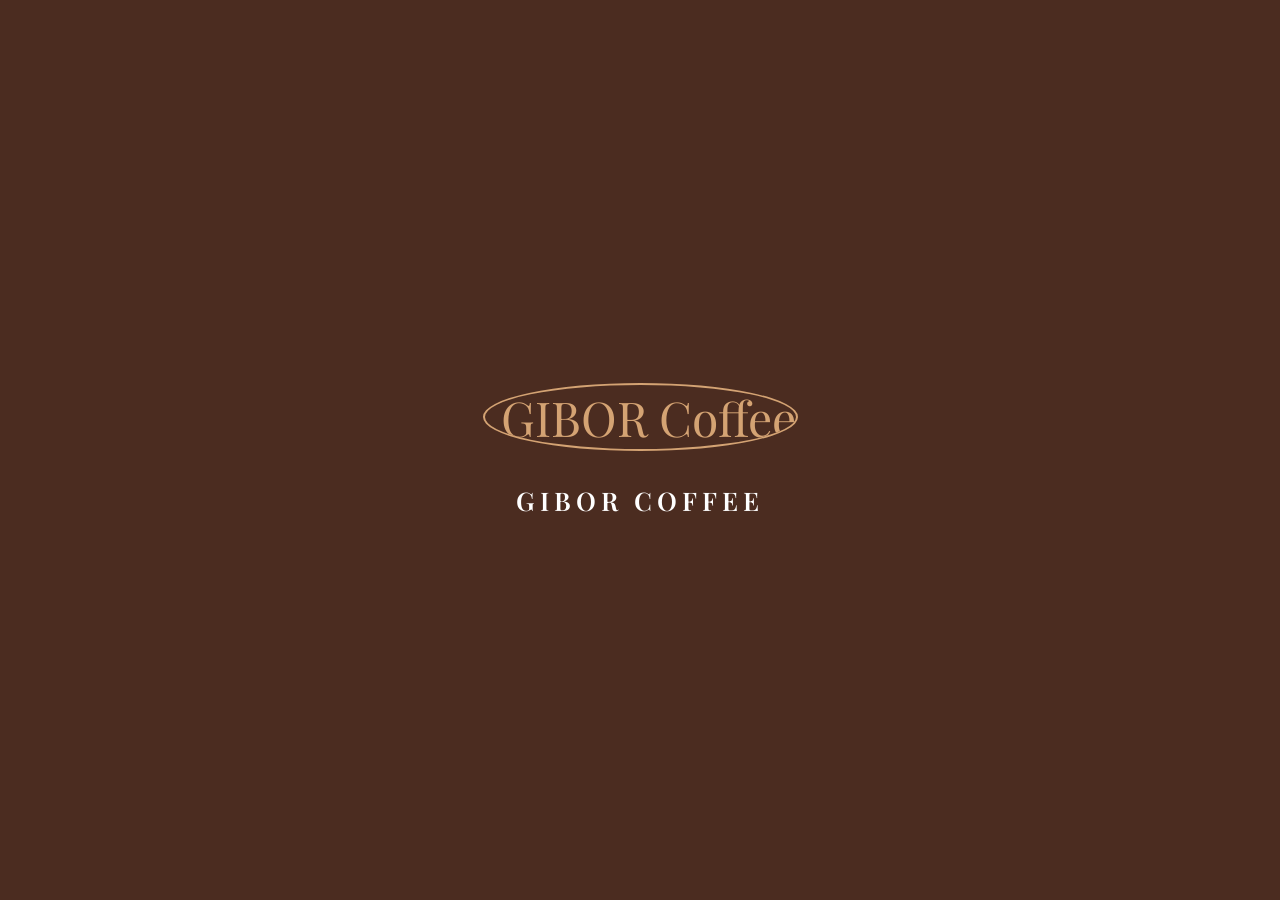
==== commit a8baf7a8: "update" ====
--- a/contact.html
+++ b/contact.html
@@ -34,39 +34,7 @@
   </head>
   <body>
     <!-- HEADER DÙNG CHUNG -->
-    <header class="header">
-      <div class="header-container">
-        <!-- LOGO -->
-        <a href="index.html" class="logo">
-          <img src="images/logo/logo.jpg" alt="GIBOR Coffee" />
-          <span>GIBOR COFFEE</span>
-        </a>
-
-        <!-- NAV -->
-        <nav class="nav">
-          <ul class="nav-links">
-            <li><a href="index.html">Trang chủ</a></li>
-            <li><a href="menu.html">Menu</a></li>
-            <li><a href="about.html">Giới thiệu</a></li>
-            <li><a href="contact.html">Liên hệ</a></li>
-          </ul>
-        </nav>
-
-        <!-- AUTH + CART -->
-        <div class="header-actions">
-          <a href="login.html" class="icon-btn" id="authLink">Đăng nhập</a>
-          <a href="cart.html" class="icon-btn cart">
-            🛒
-            <span>Giỏ hàng</span>
-            <span>0</span>
-          </a>
-          <button class="theme-toggle" id="themeToggle">🌙</button>
-          <button class="menu-toggle" id="menuToggle" aria-label="Menu">
-            <i class="fas fa-bars"></i>
-          </button>
-        </div>
-      </div>
-    </header>
+    <div id="header-placeholder"></div>
 
     <main>
       <!-- Loading Screen -->
@@ -95,21 +63,21 @@
 
             <div class="info-group">
               <div class="info-item">
-                <span class="icon">📍</span>
+                <span class="icon"><i class="fas fa-map-marker-alt"></i></span>
                 <div class="text">
                   <strong>Địa chỉ:</strong>
                   <p>140 Lê Trọng Tấn, Tây Thạnh, Tân Phú, TP.HCM</p>
                 </div>
               </div>
               <div class="info-item">
-                <span class="icon">📞</span>
+                <span class="icon"><i class="fas fa-phone-alt"></i></span>
                 <div class="text">
                   <strong>Hotline:</strong>
                   <p>0909 999 999</p>
                 </div>
               </div>
               <div class="info-item">
-                <span class="icon">📧</span>
+                <span class="icon"><i class="fas fa-envelope"></i></span>
                 <div class="text">
                   <strong>Email:</strong>
                   <p>anh3bao@giborcoffee.com</p>
@@ -120,8 +88,12 @@
             <div class="social-box">
               <h4>Theo dõi GIBOR</h4>
               <div class="social-links">
-                <a href="#">Facebook</a>
-                <a href="#">TikTok</a>
+                <a href="#" class="social-btn"
+                  ><i class="fab fa-facebook-f"></i> Facebook</a
+                >
+                <a href="#" class="social-btn"
+                  ><i class="fab fa-tiktok"></i> TikTok</a
+                >
               </div>
             </div>
           </div>
@@ -169,71 +141,7 @@
     </main>
 
     <!-- FOOTER DÙNG CHUNG -->
-    <footer class="footer">
-      <div class="footer-container">
-        <div class="footer-col">
-          <h3 class="footer-logo">GIBOR COFFEE</h3>
-          <ul>
-            <li>
-              <p>
-                Khơi nguồn cảm hứng từ những hạt cà phê rang xay nguyên chất.
-                Chúng tôi mang đến trải nghiệm hương vị mộc mạc và tinh tế nhất.
-              </p>
-            </li>
-            <li>
-              <img src="images/logo/logoHuit.png" alt="logo-huit" height="60" />
-            </li>
-          </ul>
-        </div>
-
-        <div class="footer-col">
-          <h4>Khám Phá</h4>
-          <ul>
-            <li><a href="index.html">Trang chủ</a></li>
-            <li><a href="menu.html">Menu</a></li>
-            <li><a href="about.html">Giới thiệu</a></li>
-            <li><a href="contact.html">Liên hệ</a></li>
-          </ul>
-        </div>
-
-        <div class="footer-col">
-          <h4>Liên Hệ</h4>
-          <ul>
-            <li>
-              <p>📍 140 Lê Trọng Tấn, Tân Phú, TP.HCM</p>
-            </li>
-            <li>
-              <p>📞 0909 999 999</p>
-            </li>
-          </ul>
-
-          <h4 style="margin-top: 25px">Theo Dõi GIBOR</h4>
-          <div class="social-links">
-            <a href="#" class="btn btn-secondary">Facebook</a>
-            <a href="#" class="btn btn-secondary">TikTok</a>
-          </div>
-        </div>
-
-        <div class="footer-col">
-          <h4>Vị Trí</h4>
-          <div class="google-map">
-            <iframe
-              src="https://www.google.com/maps/embed?pb=!1m18!1m12!1m3!1d31352.538163214747!2d106.5926170349121!3d10.806159823201295!2m3!1f0!2f0!3f0!3m2!1i1024!2i768!4f13.1!3m3!1m2!1s0x31752be27d8b4f4d%3A0x92dcba2950430867!2zVHLGsOG7nW5nIMSQ4bqhaSBo4buNYyBDw7RuZyBUaMawxqFuZyBUUC4gSOG7kyBDaMOtIE1pbmggKEhVSVQp!5e0!3m2!1svi!2s!4v1770452982001!5m2!1svi!2s"
-              width="100%"
-              height="150"
-              style="border: 0"
-              allowfullscreen=""
-              loading="lazy"
-              referrerpolicy="no-referrer-when-downgrade"
-            ></iframe>
-          </div>
-        </div>
-      </div>
-
-      <div class="footer-bottom">
-        <p>© 2026 GIBOR COFFEE. Designed by Team 3 Bảo & Anh.</p>
-      </div>
-    </footer>
+    <div id="footer-placeholder"></div>
 
     <!-- Firebase SDK cho xác thực Google -->
     <script src="https://www.gstatic.com/firebasejs/10.12.5/firebase-app-compat.js"></script>
@@ -256,6 +164,7 @@
     </script>
 
     <!-- Phần JS CHUNG -->
+    <script src="js/components.js"></script>
     <script src="js/data.js"></script>
     <script src="js/main.js"></script>
 
--- a/css/style.css
+++ b/css/style.css
@@ -0,0 +1,2032 @@
+/* 
+========================================================================================
+
+                                    CODE BỞI TRẦN GIA BẢO
+
+========================================================================================
+*/
+
+/* 
+=================================== HIỆU ỨNG PRELOAD ==================================
+*/
+
+#preloader {
+  position: fixed;
+  top: 0;
+  left: 0;
+  width: 100%;
+  height: 100%;
+  background: var(--primary);
+  display: flex;
+  flex-direction: column;
+  align-items: center;
+  justify-content: center;
+  z-index: 10000;
+  transition:
+    opacity 0.8s ease,
+    visibility 0.8s;
+}
+
+.loader-icon {
+  font-size: 3rem;
+  color: var(--accent);
+  animation: coffee-bounce 1s ease-in-out infinite alternate;
+}
+
+.loader-icon img {
+  width: 80px;
+  height: 80px;
+  border-radius: 50%;
+  object-fit: cover;
+}
+
+@keyframes coffee-bounce {
+  from {
+    transform: translateY(0);
+  }
+  to {
+    transform: translateY(-20px);
+  }
+}
+
+.preloader-hidden {
+  opacity: 0;
+  visibility: hidden;
+  pointer-events: none;
+}
+
+/* 
+=================================== DÙNG CHỦ ĐỀ CHUNG ==================================
+*/
+
+:root {
+  /* MÀU CHỦ ĐẠO */
+  --primary: #4b2c20;
+  --accent: #d4a373;
+  --bg: #fdf8f5;
+  --text: #2d2424;
+  --white: #ffffff;
+
+  /* Light mode */
+  --bg: #fdfcfb;
+  --text: #2c1b12;
+  --navbar: rgba(255, 255, 255, 0.9);
+  --card: #ffffff;
+
+  /* Coffee accent */
+  --accent-dark: #b08968;
+
+  /* Fonts */
+  --font-heading: "Playfair Display", serif;
+  --font-body: "Montserrat", sans-serif;
+}
+
+/* Reset */
+* {
+  margin: 0;
+  padding: 0;
+  box-sizing: border-box;
+}
+
+/* ================================== NỀN TỐI ==================================  */
+body.dark {
+  --bg: #121212;
+  --text: #f5f5f5;
+  --navbar: rgba(75, 44, 32, 0.95);
+  --card: #1e1e1e;
+}
+
+/* Giữ nguyên style cho nút social ở footer */
+.footer .social-links a {
+  background: var(--primary) !important;
+  color: var(--white) !important;
+  border-color: var(--primary) !important;
+}
+
+.footer .social-links a:hover {
+  background: var(--accent) !important;
+}
+
+body {
+  background: var(--bg);
+  color: var(--text);
+  transition:
+    background 0.4s ease,
+    color 0.4s ease;
+}
+
+.navbar {
+  background: var(--navbar);
+}
+
+.card,
+.product-item {
+  background: var(--card);
+}
+
+.theme-toggle {
+  background: transparent;
+  border: 1px solid var(--accent);
+  border-radius: 50%;
+  width: 36px;
+  height: 36px;
+  font-size: 16px;
+  cursor: pointer;
+  color: var(--accent);
+  transition: all 0.3s ease;
+  display: inline-flex;
+  align-items: center;
+  justify-content: center;
+  box-sizing: border-box;
+}
+
+.theme-toggle:hover {
+  background: var(--accent);
+  color: #fff;
+  transform: rotate(15deg);
+}
+
+/* 
+========================================== PHẦN HEADER ==================================
+*/
+.header {
+  position: sticky; /* cuộn xuống */
+  top: 0;
+  z-index: 999;
+  background: var(--primary);
+  transition: all 0.3s ease;
+}
+
+.header-container {
+  max-width: 1200px;
+  margin: auto;
+  padding: 12px 20px;
+  display: flex;
+  align-items: center;
+  justify-content: space-between;
+  flex-wrap: nowrap;
+}
+
+/* LOGO */
+.logo {
+  display: flex;
+  align-items: center;
+  gap: 12px;
+  font-family: var(--font-heading);
+  font-size: 1.6rem;
+  color: var(--white);
+  flex-shrink: 0;
+  white-space: nowrap;
+}
+
+.logo img {
+  width: 100px;
+  height: 100px;
+  border-radius: 50%;
+  object-fit: cover;
+  border: 2px solid var(--accent);
+  transition: 0.4s ease;
+}
+
+.logo:hover img {
+  transform: rotate(8deg) scale(1.05);
+  box-shadow: 0 0 15px rgba(212, 163, 115, 0.7);
+}
+
+/* THANH ĐIỀU HƯỚNG */
+
+.navbar {
+  display: flex;
+  justify-content: space-between;
+  align-items: center;
+  padding: 12px 8%;
+  background: rgba(75, 44, 32, 0.95);
+  backdrop-filter: blur(6px);
+  position: sticky;
+  top: 0;
+  z-index: 1000;
+  transition:
+    background 0.4s ease,
+    box-shadow 0.4s ease;
+}
+
+.nav-links {
+  display: flex;
+  list-style: none;
+  gap: 30px;
+  white-space: nowrap;
+  flex-wrap: nowrap;
+}
+
+.nav-links li {
+  position: relative;
+}
+
+.nav-links a {
+  color: var(--white);
+  font-size: 15px;
+  font-weight: 600;
+  text-transform: uppercase;
+  letter-spacing: 1px;
+  padding: 6px 0;
+  transition: color 0.3s ease;
+  white-space: nowrap;
+}
+
+/* Gạch chân chạy */
+.nav-links a::after {
+  content: "";
+  position: absolute;
+  left: 50%;
+  bottom: 0;
+  width: 0;
+  height: 2px;
+  background: var(--accent);
+  transition: all 0.3s ease;
+  transform: translateX(-50%);
+}
+
+.nav-links a:hover {
+  color: var(--accent);
+}
+
+.nav-links a:hover::after {
+  width: 100%;
+}
+
+/* Khi scroll */
+.header.scrolled {
+  background-color: var(
+    --primary-color
+  ); /* Sử dụng đúng tên biến đã khai báo ở :root */
+  box-shadow: 0 4px 20px rgba(0, 0, 0, 0.4); /* Đổ bóng dùng rgba để chỉnh độ mờ cho đẹp */
+  transition: all 0.4s ease; /* Giúp hiệu ứng biến đổi mượt mà */
+}
+
+.header-actions {
+  display: flex;
+  align-items: center;
+  gap: 15px;
+  flex-shrink: 0;
+  white-space: nowrap;
+}
+
+.icon-btn {
+  padding: 6px 14px;
+  border-radius: 20px;
+  border: 1px solid var(--accent);
+  color: var(--white);
+  font-size: 14px;
+  height: 36px;
+  display: inline-flex;
+  align-items: center;
+  justify-content: center;
+  box-sizing: border-box;
+  white-space: nowrap;
+  flex-shrink: 0;
+}
+
+.icon-btn:hover {
+  background: var(--accent);
+  color: var(--primary);
+  transform: translateY(-3px);
+}
+
+.icon-btn.cart {
+  font-size: 14px;
+  font-weight: 600;
+  padding: 6px 14px;
+  height: 36px;
+}
+
+/* Số lượng giỏ hàng */
+.icon-btn.cart span:last-child {
+  background: var(--accent);
+  color: var(--primary);
+  font-size: 15px;
+  font-weight: 800;
+  height: 25px;
+  padding: 0 6px;
+  border-radius: 50%;
+  display: inline-flex;
+  align-items: center;
+  justify-content: center;
+  margin-left: 6px;
+  border: 2px solid var(--white);
+}
+
+.header.scrolled {
+  background: rgba(75, 44, 32, 0.9);
+  backdrop-filter: blur(6px);
+  box-shadow: 0 5px 20px rgba(0, 0, 0, 0.2);
+}
+
+/* ========================================== PHẦN THÂN ================================== */
+
+body {
+  font-family: var(--font-body);
+  background: var(--bg);
+  color: var(--text);
+}
+
+a {
+  text-decoration: none;
+  color: inherit;
+  transition: 0.3s;
+}
+
+/* PHẦN NÚT BẤM */
+.btn-primary {
+  background: var(--accent);
+  color: var(--primary);
+}
+
+.btn-primary:hover {
+  background: var(--white);
+  color: #000;
+  transform: translateY(-3px);
+}
+
+.btn-secondary {
+  border: 2px solid var(--white);
+  color: var(--white);
+}
+
+.btn-secondary:hover {
+  background: var(--white);
+  color: #000;
+  transform: translateY(-3px);
+}
+
+/* ========================================== PHẦN FOOTER ================================== */
+.footer {
+  background: var(--primary);
+  color: var(--white);
+  padding: 60px 0 20px;
+  margin-top: 50px;
+}
+
+.footer-container {
+  max-width: 1200px;
+  margin: auto;
+  padding: 0 20px;
+  display: flex;
+  flex-wrap: wrap;
+  gap: 30px;
+}
+
+.footer-col {
+  flex: 1;
+  min-width: 200px;
+}
+
+.footer-col h3 {
+  font-family: var(--font-heading);
+  color: var(--accent);
+  margin-bottom: 15px;
+}
+
+.footer-col h4 {
+  margin-bottom: 20px;
+  font-size: 1.2rem;
+  color: var(--accent);
+  text-transform: uppercase;
+  letter-spacing: 2px;
+}
+
+.footer-col ul {
+  list-style: none;
+}
+
+.footer-col ul li {
+  margin-bottom: 10px;
+}
+
+.footer-col ul li a:hover {
+  color: var(--accent);
+  padding-left: 5px;
+  transform: translateY(-3px);
+}
+
+.social-links a {
+  display: inline-block;
+  margin: 0 15px 10px 0;
+  font-size: 14px;
+  border: 1px solid var(--white);
+  padding: 8px 18px;
+  border-radius: 20px;
+}
+
+.social-links a:hover {
+  background: var(--accent);
+  border-color: var(--accent);
+}
+
+.footer-bottom {
+  text-align: center;
+  margin-top: 40px;
+  padding-top: 20px;
+  border-top: 1px solid rgba(255, 255, 255, 0.1);
+  font-size: 14px;
+  opacity: 0.7;
+}
+
+/* CĂN CHỈNH KÍCH THƯỚC PHÙ HỢP VỚI CẢ MOBILE */
+
+/* ===== NÚT HAMBURGER (ẨN TRÊN DESKTOP) ===== */
+.menu-toggle {
+  display: none;
+  background: transparent;
+  border: 2px solid var(--accent);
+  border-radius: 8px;
+  width: 42px;
+  height: 42px;
+  font-size: 20px;
+  cursor: pointer;
+  color: var(--accent);
+  transition: all 0.3s ease;
+  align-items: center;
+  justify-content: center;
+}
+
+.menu-toggle:hover {
+  background: var(--accent);
+  color: #fff;
+}
+
+/* ===== TABLET (max-width: 992px) ===== */
+@media (max-width: 992px) {
+  .header-container {
+    padding: 10px 15px;
+  }
+
+  .logo img {
+    width: 60px;
+    height: 60px;
+  }
+
+  .logo {
+    font-size: 1.2rem;
+  }
+
+  .nav-links {
+    gap: 18px;
+  }
+
+  .nav-links a {
+    font-size: 13px;
+  }
+
+  .icon-btn {
+    font-size: 12px;
+    padding: 6px 12px;
+  }
+
+  .footer-container {
+    gap: 20px;
+  }
+
+  .footer-col {
+    min-width: 180px;
+  }
+}
+
+/* ===== MOBILE (max-width: 768px) ===== */
+@media (max-width: 768px) {
+  /* HEADER */
+  .header-container {
+    padding: 8px 12px;
+  }
+
+  .logo img {
+    width: 45px;
+    height: 45px;
+  }
+
+  .logo {
+    font-size: 1rem;
+    gap: 8px;
+  }
+
+  .logo span {
+    display: none;
+  }
+
+  /* Hiện nút hamburger */
+  .menu-toggle {
+    display: flex;
+  }
+
+  /* Ẩn nav mặc định, hiện khi active */
+  .nav {
+    position: fixed;
+    top: 0;
+    left: 0;
+    width: 100%;
+    height: 100vh;
+    background: rgba(75, 44, 32, 0.98);
+    backdrop-filter: blur(10px);
+    z-index: 9998;
+    display: flex;
+    align-items: center;
+    justify-content: center;
+    opacity: 0;
+    visibility: hidden;
+    transition: all 0.4s ease;
+  }
+
+  .nav.active {
+    opacity: 1;
+    visibility: visible;
+  }
+
+  .nav-links {
+    display: flex;
+    flex-direction: column;
+    align-items: center;
+    gap: 0;
+    list-style: none;
+  }
+
+  .nav-links li {
+    opacity: 0;
+    transform: translateY(20px);
+    transition: all 0.3s ease;
+  }
+
+  .nav.active .nav-links li {
+    opacity: 1;
+    transform: translateY(0);
+  }
+
+  .nav.active .nav-links li:nth-child(1) {
+    transition-delay: 0.1s;
+  }
+  .nav.active .nav-links li:nth-child(2) {
+    transition-delay: 0.2s;
+  }
+  .nav.active .nav-links li:nth-child(3) {
+    transition-delay: 0.3s;
+  }
+
+  .nav-links a {
+    font-size: 22px;
+    padding: 18px 30px;
+    display: block;
+    letter-spacing: 3px;
+  }
+
+  /* Nút đóng menu */
+  .menu-toggle.active i::before {
+    content: "\f00d"; /* fa-xmark */
+  }
+
+  .menu-toggle {
+    z-index: 9999;
+  }
+
+  /* Header actions */
+  .header-actions {
+    gap: 8px;
+  }
+
+  .icon-btn {
+    padding: 6px 10px;
+    font-size: 12px;
+  }
+
+  .icon-btn span:first-of-type {
+    display: none;
+  }
+
+  .icon-btn.cart {
+    font-size: 16px;
+    padding: 6px 8px;
+  }
+
+  .icon-btn.cart span:last-child {
+    font-size: 12px;
+    height: 20px;
+    padding: 0 5px;
+    margin-left: 2px;
+  }
+
+  .theme-toggle {
+    width: 34px;
+    height: 34px;
+    font-size: 15px;
+  }
+
+  /* FOOTER */
+  .footer {
+    padding: 40px 0 15px;
+  }
+
+  .footer-container {
+    flex-direction: column;
+    text-align: center;
+    padding: 0 15px;
+    gap: 25px;
+  }
+
+  .footer-col {
+    min-width: 100%;
+  }
+
+  .footer-col h4 {
+    font-size: 1rem;
+    margin-bottom: 12px;
+  }
+
+  .social-links {
+    justify-content: center;
+    display: flex;
+    flex-wrap: wrap;
+  }
+
+  .social-links a {
+    margin: 0 5px 8px;
+  }
+
+  .footer-bottom {
+    margin-top: 25px;
+    font-size: 12px;
+  }
+
+  .google-map iframe {
+    height: 120px;
+  }
+}
+
+/* ===== MOBILE NHỎ (max-width: 480px) ===== */
+@media (max-width: 480px) {
+  .header-container {
+    padding: 6px 10px;
+  }
+
+  .logo img {
+    width: 38px;
+    height: 38px;
+  }
+
+  .icon-btn {
+    padding: 5px 8px;
+    font-size: 11px;
+    border-radius: 15px;
+  }
+
+  .icon-btn.cart {
+    font-size: 14px;
+  }
+
+  .theme-toggle {
+    width: 30px;
+    height: 30px;
+    font-size: 13px;
+  }
+
+  .menu-toggle {
+    width: 36px;
+    height: 36px;
+    font-size: 17px;
+  }
+
+  .header-actions {
+    gap: 5px;
+  }
+
+  .footer {
+    padding: 30px 0 12px;
+  }
+}
+
+/* 
+========================================================================================
+
+                                KẾT THÚC CODE BỞI TRẦN GIA BẢO
+
+========================================================================================
+*/
+
+/* 
+========================================================================================
+
+                                CODE BỞI TRẦN DƯƠNG GIA BẢO
+
+========================================================================================
+*/
+
+/* ===== POPUP THÔNG BÁO (TOAST NOTIFICATION) ===== */
+.gibor-popup-overlay {
+  position: fixed;
+  top: 0;
+  left: 0;
+  width: 100%;
+  height: 100%;
+  background: rgba(0, 0, 0, 0.5);
+  display: flex;
+  align-items: center;
+  justify-content: center;
+  z-index: 99999;
+  opacity: 0;
+  visibility: hidden;
+  transition: all 0.3s ease;
+}
+
+.gibor-popup-overlay.show {
+  opacity: 1;
+  visibility: visible;
+}
+
+.gibor-popup-box {
+  background: var(--card, #fff);
+  border-radius: 16px;
+  padding: 32px 28px;
+  max-width: 400px;
+  width: 90%;
+  text-align: center;
+  box-shadow: 0 20px 60px rgba(0, 0, 0, 0.3);
+  transform: scale(0.8) translateY(20px);
+  transition: transform 0.3s ease;
+}
+
+.gibor-popup-overlay.show .gibor-popup-box {
+  transform: scale(1) translateY(0);
+}
+
+.gibor-popup-icon {
+  font-size: 3rem;
+  margin-bottom: 12px;
+}
+
+.gibor-popup-icon.success {
+  color: #27ae60;
+}
+
+.gibor-popup-icon.error {
+  color: #e74c3c;
+}
+
+.gibor-popup-icon.warning {
+  color: #f39c12;
+}
+
+.gibor-popup-title {
+  font-family: var(--font-heading, "Playfair Display", serif);
+  font-size: 1.4rem;
+  color: var(--primary, #4b2c20);
+  margin-bottom: 8px;
+}
+
+.gibor-popup-message {
+  font-family: var(--font-body, "Montserrat", sans-serif);
+  font-size: 0.95rem;
+  color: var(--text, #2d2424);
+  margin-bottom: 24px;
+  line-height: 1.5;
+}
+
+.gibor-popup-actions {
+  display: flex;
+  gap: 12px;
+  justify-content: center;
+}
+
+.gibor-popup-btn {
+  padding: 10px 28px;
+  border: none;
+  border-radius: 8px;
+  font-family: var(--font-body, "Montserrat", sans-serif);
+  font-size: 0.9rem;
+  font-weight: 600;
+  cursor: pointer;
+  transition: all 0.2s ease;
+}
+
+.gibor-popup-btn.primary {
+  background: var(--primary, #4b2c20);
+  color: #fff;
+}
+
+.gibor-popup-btn.primary:hover {
+  background: var(--accent-dark, #b08968);
+}
+
+.gibor-popup-btn.secondary {
+  background: #e0d6d0;
+  color: var(--primary, #4b2c20);
+}
+
+.gibor-popup-btn.secondary:hover {
+  background: #d0c4bc;
+}
+
+/* ===== USER DROPDOWN POPUP ===== */
+.user-dropdown-overlay {
+  position: fixed;
+  top: 0;
+  left: 0;
+  width: 100%;
+  height: 100%;
+  z-index: 99998;
+  opacity: 0;
+  visibility: hidden;
+  transition: opacity 0.2s ease;
+}
+
+.user-dropdown-overlay.show {
+  opacity: 1;
+  visibility: visible;
+}
+
+.user-dropdown {
+  position: absolute;
+  top: 70px;
+  right: 20px;
+  background: #fff;
+  border-radius: 12px;
+  padding: 20px;
+  min-width: 260px;
+  box-shadow: 0 10px 40px rgba(0, 0, 0, 0.2);
+  transform: translateY(-10px);
+  transition: transform 0.2s ease;
+}
+
+.user-dropdown-overlay.show .user-dropdown {
+  transform: translateY(0);
+}
+
+.user-dropdown-header {
+  display: flex;
+  align-items: center;
+  gap: 12px;
+  padding-bottom: 16px;
+  border-bottom: 1px solid #e8e0db;
+  margin-bottom: 12px;
+}
+
+.user-dropdown-avatar {
+  width: 48px;
+  height: 48px;
+  border-radius: 50%;
+  background: var(--primary, #4b2c20);
+  color: #fff;
+  display: flex;
+  align-items: center;
+  justify-content: center;
+  font-size: 1.2rem;
+  font-weight: 700;
+  font-family: var(--font-body, "Montserrat", sans-serif);
+}
+
+.user-dropdown-info {
+  flex: 1;
+}
+
+.user-dropdown-name {
+  font-family: var(--font-heading, "Playfair Display", serif);
+  font-size: 1.05rem;
+  font-weight: 700;
+  color: #4b2c20;
+}
+
+.user-dropdown-email {
+  font-size: 0.8rem;
+  color: #888;
+  margin-top: 2px;
+}
+
+.user-dropdown-points {
+  font-size: 0.8rem;
+  color: #e6a817;
+  font-weight: 600;
+  margin-top: 4px;
+  display: flex;
+  align-items: center;
+  gap: 4px;
+}
+.user-dropdown-points i {
+  font-size: 0.75rem;
+}
+
+.user-dropdown-menu {
+  list-style: none;
+  padding: 0;
+  margin: 0;
+}
+
+.user-dropdown-menu li {
+  margin-bottom: 4px;
+}
+
+.user-dropdown-menu li a,
+.user-dropdown-menu li button {
+  display: flex;
+  align-items: center;
+  gap: 10px;
+  width: 100%;
+  padding: 10px 12px;
+  border: none;
+  background: none;
+  border-radius: 8px;
+  font-family: var(--font-body, "Montserrat", sans-serif);
+  font-size: 0.9rem;
+  color: #2d2424;
+  cursor: pointer;
+  transition: background 0.2s ease;
+  text-decoration: none;
+}
+
+.user-dropdown-menu li a:hover,
+.user-dropdown-menu li button:hover {
+  background: #f5ebe4;
+}
+
+.user-dropdown-menu li button.logout-btn {
+  color: #e74c3c;
+}
+
+.user-dropdown-menu li button.logout-btn:hover {
+  background: #fde8e8;
+}
+
+/* ===== AUTH LINK STYLE KHI ĐÃ ĐĂNG NHẬP ===== */
+#authLink.logged-in {
+  display: inline-flex;
+  align-items: center;
+  gap: 6px;
+  font-weight: 600;
+  color: #fff;
+  padding: 6px 14px;
+  border-radius: 20px;
+  height: 36px;
+  box-sizing: border-box;
+}
+
+#authLink.logged-in:hover {
+  background: var(--accent-dark, #b08968);
+}
+
+#authLink.logged-in i {
+  font-size: 0.9rem;
+}
+
+/* ===== ORDER HISTORY POPUP ===== */
+.order-history-overlay {
+  position: fixed;
+  top: 0;
+  left: 0;
+  width: 100%;
+  height: 100%;
+  background: rgba(0, 0, 0, 0.5);
+  display: flex;
+  align-items: center;
+  justify-content: center;
+  z-index: 99999;
+  opacity: 0;
+  visibility: hidden;
+  transition: all 0.3s ease;
+}
+
+.order-history-overlay.show {
+  opacity: 1;
+  visibility: visible;
+}
+
+.order-history-box {
+  background: var(--card, #fff);
+  border-radius: 16px;
+  padding: 28px;
+  max-width: 550px;
+  width: 92%;
+  max-height: 80vh;
+  overflow-y: auto;
+  box-shadow: 0 20px 60px rgba(0, 0, 0, 0.3);
+  transform: scale(0.8) translateY(20px);
+  transition: transform 0.3s ease;
+}
+
+.order-history-overlay.show .order-history-box {
+  transform: scale(1) translateY(0);
+}
+
+.order-history-header {
+  display: flex;
+  align-items: center;
+  justify-content: space-between;
+  margin-bottom: 20px;
+  padding-bottom: 14px;
+  border-bottom: 2px solid var(--accent, #d4a373);
+}
+
+.order-history-header h3 {
+  font-family: var(--font-heading, "Playfair Display", serif);
+  font-size: 1.3rem;
+  color: var(--primary, #4b2c20);
+  margin: 0;
+}
+
+.order-history-close {
+  background: none;
+  border: none;
+  font-size: 1.5rem;
+  cursor: pointer;
+  color: #999;
+  padding: 4px 8px;
+  border-radius: 6px;
+  transition: all 0.2s;
+}
+
+.order-history-close:hover {
+  background: #f0e8e2;
+  color: var(--primary, #4b2c20);
+}
+
+.order-history-empty {
+  text-align: center;
+  padding: 40px 20px;
+  color: #999;
+}
+
+.order-history-empty i {
+  font-size: 3rem;
+  margin-bottom: 12px;
+  display: block;
+  color: #ccc;
+}
+
+.order-card {
+  background: #faf6f3;
+  border-radius: 12px;
+  padding: 16px;
+  margin-bottom: 12px;
+  border-left: 4px solid var(--accent, #d4a373);
+}
+
+.order-card-header {
+  display: flex;
+  justify-content: space-between;
+  align-items: center;
+  margin-bottom: 10px;
+}
+
+.order-card-code {
+  font-weight: 700;
+  font-size: 0.95rem;
+  color: var(--primary, #4b2c20);
+}
+
+.order-card-date {
+  font-size: 0.8rem;
+  color: #999;
+}
+
+.order-card-items {
+  margin-bottom: 10px;
+}
+
+.order-card-item {
+  display: flex;
+  justify-content: space-between;
+  align-items: flex-start;
+  padding: 6px 0;
+  font-size: 0.85rem;
+  color: var(--text, #2d2424);
+  gap: 10px;
+  border-bottom: 1px dashed #e8e0d8;
+}
+
+.order-card-item:last-child {
+  border-bottom: none;
+}
+
+.order-card-item-left {
+  flex: 1;
+  min-width: 0;
+  display: flex;
+  flex-direction: column;
+  gap: 3px;
+}
+
+.order-card-item-name {
+  font-weight: 600;
+  white-space: nowrap;
+}
+
+.order-card-item-detail-scroll {
+  display: block;
+  overflow-x: auto;
+  white-space: nowrap;
+  max-width: 100%;
+  scrollbar-width: thin;
+  scrollbar-color: #d4a373 transparent;
+  padding-bottom: 2px;
+}
+
+.order-card-item-detail-scroll::-webkit-scrollbar {
+  height: 3px;
+}
+
+.order-card-item-detail-scroll::-webkit-scrollbar-track {
+  background: transparent;
+}
+
+.order-card-item-detail-scroll::-webkit-scrollbar-thumb {
+  background: #d4a373;
+  border-radius: 3px;
+}
+
+.order-card-item-detail-inner {
+  color: #888;
+  font-size: 0.78rem;
+  display: inline-block;
+}
+
+.order-card-item-detail {
+  color: #888;
+  font-size: 0.8rem;
+  min-width: 60px;
+  text-align: center;
+}
+
+.order-card-item-price {
+  font-weight: 600;
+  min-width: 80px;
+  text-align: right;
+  color: var(--primary, #4b2c20);
+}
+
+/* Thông tin người đặt hàng */
+.order-card-customer {
+  display: flex;
+  flex-wrap: wrap;
+  gap: 6px 16px;
+  padding: 8px 10px;
+  margin-bottom: 10px;
+  background: #f0e8e2;
+  border-radius: 8px;
+  font-size: 0.8rem;
+  color: #666;
+}
+
+.order-card-customer span {
+  display: flex;
+  align-items: center;
+  gap: 5px;
+}
+
+.order-card-customer i {
+  color: var(--accent, #d4a373);
+  font-size: 0.75rem;
+  width: 14px;
+  text-align: center;
+}
+
+.order-card-footer {
+  display: flex;
+  justify-content: space-between;
+  align-items: center;
+  padding-top: 10px;
+  border-top: 1px solid #e8e0db;
+  font-size: 0.85rem;
+}
+
+.order-card-meta {
+  color: #888;
+}
+
+.order-card-total {
+  font-weight: 700;
+  color: var(--primary, #4b2c20);
+  font-size: 1rem;
+}
+
+/* Scrollbar đẹp cho order history */
+.order-history-box::-webkit-scrollbar {
+  width: 6px;
+}
+
+.order-history-box::-webkit-scrollbar-track {
+  background: transparent;
+}
+
+.order-history-box::-webkit-scrollbar-thumb {
+  background: var(--accent, #d4a373);
+  border-radius: 3px;
+}
+
+/* ===== PROFILE POPUP ===== */
+.profile-popup-overlay {
+  position: fixed;
+  top: 0;
+  left: 0;
+  width: 100%;
+  height: 100%;
+  background: rgba(0, 0, 0, 0.5);
+  display: flex;
+  align-items: center;
+  justify-content: center;
+  z-index: 99999;
+  opacity: 0;
+  visibility: hidden;
+  transition: all 0.3s ease;
+}
+
+.profile-popup-overlay.show {
+  opacity: 1;
+  visibility: visible;
+}
+
+.profile-popup-box {
+  background: #fff;
+  border-radius: 16px;
+  padding: 0;
+  max-width: 480px;
+  width: 92%;
+  max-height: 85vh;
+  overflow-y: auto;
+  box-shadow: 0 20px 60px rgba(0, 0, 0, 0.3);
+  transform: scale(0.8) translateY(20px);
+  transition: transform 0.3s ease;
+}
+
+.profile-popup-overlay.show .profile-popup-box {
+  transform: scale(1) translateY(0);
+}
+
+/* Header */
+.profile-popup-header {
+  display: flex;
+  align-items: center;
+  gap: 14px;
+  padding: 24px 24px 16px;
+  border-bottom: 1px solid #e8e0db;
+  position: relative;
+}
+
+.profile-popup-avatar {
+  width: 52px;
+  height: 52px;
+  border-radius: 50%;
+  background: #4b2c20;
+  color: #fff;
+  display: flex;
+  align-items: center;
+  justify-content: center;
+  font-size: 1.2rem;
+  font-weight: 700;
+  font-family: "Montserrat", sans-serif;
+  flex-shrink: 0;
+}
+
+.profile-popup-header-info h3 {
+  margin: 0;
+  font-family: "Playfair Display", serif;
+  font-size: 1.15rem;
+  font-weight: 700;
+  color: #4b2c20;
+}
+
+.profile-popup-header-info p {
+  margin: 2px 0 0;
+  font-size: 0.8rem;
+  color: #888;
+}
+
+.profile-popup-close {
+  position: absolute;
+  top: 16px;
+  right: 16px;
+  background: none;
+  border: none;
+  font-size: 1.4rem;
+  cursor: pointer;
+  color: #999;
+  padding: 4px 8px;
+  border-radius: 6px;
+  transition: all 0.2s;
+}
+
+.profile-popup-close:hover {
+  background: #f0e8e2;
+  color: #4b2c20;
+}
+
+/* Tabs */
+.profile-tabs {
+  display: flex;
+  border-bottom: 2px solid #f0e8e2;
+  padding: 0 24px;
+}
+
+.profile-tab {
+  flex: 1;
+  padding: 12px 0;
+  border: none;
+  background: none;
+  font-family: "Montserrat", sans-serif;
+  font-size: 0.9rem;
+  font-weight: 600;
+  color: #999;
+  cursor: pointer;
+  transition: all 0.2s;
+  position: relative;
+  display: flex;
+  align-items: center;
+  justify-content: center;
+  gap: 6px;
+}
+
+.profile-tab.active {
+  color: #4b2c20;
+}
+
+.profile-tab.active::after {
+  content: "";
+  position: absolute;
+  bottom: -2px;
+  left: 20%;
+  width: 60%;
+  height: 2px;
+  background: var(--accent, #d4a373);
+  border-radius: 2px;
+}
+
+.profile-tab:hover {
+  color: #4b2c20;
+}
+
+/* Tab Content */
+.profile-tab-content {
+  display: none;
+  padding: 20px 24px 24px;
+}
+
+.profile-tab-content.active {
+  display: block;
+}
+
+/* Form Groups */
+.profile-form-group {
+  margin-bottom: 16px;
+}
+
+.profile-form-group label {
+  display: flex;
+  align-items: center;
+  gap: 6px;
+  font-size: 0.85rem;
+  font-weight: 600;
+  color: #4b2c20;
+  margin-bottom: 6px;
+  font-family: "Montserrat", sans-serif;
+}
+
+.profile-form-group label i {
+  color: var(--accent, #d4a373);
+  width: 16px;
+  text-align: center;
+  font-size: 0.8rem;
+}
+
+.profile-verify-badge {
+  margin-left: auto;
+  font-size: 0.7rem;
+  color: #e67e22;
+  font-weight: 500;
+  display: flex;
+  align-items: center;
+  gap: 3px;
+}
+
+.profile-verify-badge i {
+  color: #e67e22 !important;
+  font-size: 0.7rem !important;
+}
+
+.profile-form-group input {
+  width: 100%;
+  padding: 10px 14px;
+  border: 1.5px solid #e0d5ce;
+  border-radius: 10px;
+  font-family: "Montserrat", sans-serif;
+  font-size: 0.9rem;
+  color: #2d2424;
+  background: #faf8f6;
+  transition:
+    border-color 0.2s ease,
+    box-shadow 0.2s ease;
+  box-sizing: border-box;
+}
+
+.profile-form-group input:focus {
+  outline: none;
+  border-color: var(--accent, #d4a373);
+  box-shadow: 0 0 0 3px rgba(212, 163, 115, 0.15);
+  background: #fff;
+}
+
+.profile-form-group input::placeholder {
+  color: #bbb;
+}
+
+/* Save Button */
+.profile-save-btn {
+  width: 100%;
+  padding: 12px;
+  border: none;
+  border-radius: 10px;
+  background: #4b2c20;
+  color: #fff;
+  font-family: "Montserrat", sans-serif;
+  font-size: 0.9rem;
+  font-weight: 600;
+  cursor: pointer;
+  transition: all 0.2s ease;
+  display: flex;
+  align-items: center;
+  justify-content: center;
+  gap: 8px;
+  margin-top: 8px;
+}
+
+.profile-save-btn:hover {
+  background: #3a2118;
+  transform: translateY(-1px);
+  box-shadow: 0 4px 12px rgba(75, 44, 32, 0.3);
+}
+
+.profile-save-btn.security {
+  background: #e67e22;
+}
+
+.profile-save-btn.security:hover {
+  background: #cf6d17;
+  box-shadow: 0 4px 12px rgba(230, 126, 34, 0.3);
+}
+
+/* Security Note */
+.profile-security-note {
+  font-size: 0.78rem;
+  color: #888;
+  margin: 0 0 12px;
+  display: flex;
+  align-items: center;
+  gap: 6px;
+  background: #fdf6ec;
+  padding: 8px 12px;
+  border-radius: 8px;
+  border: 1px solid #fde8c8;
+}
+
+.profile-security-note i {
+  color: #e67e22;
+  flex-shrink: 0;
+}
+
+/* Scrollbar */
+.profile-popup-box::-webkit-scrollbar {
+  width: 6px;
+}
+
+.profile-popup-box::-webkit-scrollbar-track {
+  background: transparent;
+}
+
+.profile-popup-box::-webkit-scrollbar-thumb {
+  background: var(--accent, #d4a373);
+  border-radius: 3px;
+}
+
+/* ===== OTP VERIFICATION POPUP ===== */
+.gibor-otp-overlay {
+  position: fixed;
+  top: 0;
+  left: 0;
+  width: 100%;
+  height: 100%;
+  background: rgba(0, 0, 0, 0.6);
+  display: flex;
+  align-items: center;
+  justify-content: center;
+  z-index: 999999;
+  opacity: 0;
+  visibility: hidden;
+  transition: all 0.3s ease;
+}
+
+.gibor-otp-overlay.show {
+  opacity: 1;
+  visibility: visible;
+}
+
+.gibor-otp-box {
+  background: #fff;
+  border-radius: 20px;
+  padding: 32px 28px;
+  max-width: 400px;
+  width: 92%;
+  text-align: center;
+  box-shadow: 0 20px 60px rgba(0, 0, 0, 0.3);
+  transform: scale(0.8) translateY(20px);
+  transition: transform 0.3s ease;
+}
+
+.gibor-otp-overlay.show .gibor-otp-box {
+  transform: scale(1) translateY(0);
+}
+
+.gibor-otp-box.shake {
+  animation: otpShake 0.5s ease;
+}
+
+@keyframes otpShake {
+  0%,
+  100% {
+    transform: scale(1) translateX(0);
+  }
+  20% {
+    transform: scale(1) translateX(-10px);
+  }
+  40% {
+    transform: scale(1) translateX(10px);
+  }
+  60% {
+    transform: scale(1) translateX(-6px);
+  }
+  80% {
+    transform: scale(1) translateX(6px);
+  }
+}
+
+/* OTP Header */
+.otp-header {
+  margin-bottom: 20px;
+}
+
+.otp-icon {
+  width: 60px;
+  height: 60px;
+  border-radius: 50%;
+  background: linear-gradient(135deg, #d4a373, #b08968);
+  color: #fff;
+  display: flex;
+  align-items: center;
+  justify-content: center;
+  font-size: 1.5rem;
+  margin: 0 auto 14px;
+}
+
+.otp-header h3 {
+  font-family: "Playfair Display", serif;
+  font-size: 1.3rem;
+  color: #4b2c20;
+  margin: 0 0 6px;
+}
+
+.otp-header p {
+  font-size: 0.85rem;
+  color: #888;
+  margin: 0;
+  line-height: 1.5;
+}
+
+.otp-header p strong {
+  color: #4b2c20;
+}
+
+/* Demo hint */
+.otp-demo-hint {
+  background: #eaf7ed;
+  border: 1px solid #b8e6c4;
+  border-radius: 10px;
+  padding: 10px 14px;
+  font-size: 0.82rem;
+  color: #2d7a3f;
+  margin-bottom: 18px;
+  display: flex;
+  align-items: center;
+  justify-content: center;
+  gap: 6px;
+}
+
+.otp-demo-hint strong {
+  font-size: 1rem;
+  letter-spacing: 3px;
+}
+
+/* OTP Input Fields */
+.otp-inputs {
+  display: flex;
+  align-items: center;
+  justify-content: center;
+  gap: 8px;
+  margin-bottom: 16px;
+}
+
+.otp-digit {
+  width: 46px;
+  height: 54px;
+  border: 2px solid #e0d5ce;
+  border-radius: 12px;
+  text-align: center;
+  font-family: "Montserrat", sans-serif;
+  font-size: 1.4rem;
+  font-weight: 700;
+  color: #4b2c20;
+  background: #faf8f6;
+  transition: all 0.2s ease;
+  outline: none;
+}
+
+.otp-digit:focus {
+  border-color: var(--accent, #d4a373);
+  box-shadow: 0 0 0 3px rgba(212, 163, 115, 0.2);
+  background: #fff;
+  transform: translateY(-2px);
+}
+
+.otp-separator {
+  font-size: 1.3rem;
+  color: #ccc;
+  font-weight: 600;
+  margin: 0 2px;
+}
+
+/* Timer */
+.otp-timer {
+  font-size: 0.8rem;
+  color: #999;
+  margin: 0 0 14px;
+  display: flex;
+  align-items: center;
+  justify-content: center;
+  gap: 5px;
+}
+
+.otp-timer i {
+  color: var(--accent, #d4a373);
+}
+
+/* Error */
+.otp-error {
+  background: #fde8e8;
+  border: 1px solid #f5bcbc;
+  border-radius: 8px;
+  padding: 8px 12px;
+  font-size: 0.8rem;
+  color: #c0392b;
+  margin-bottom: 14px;
+  display: flex;
+  align-items: center;
+  justify-content: center;
+  gap: 6px;
+}
+
+/* Buttons */
+.otp-verify-btn {
+  width: 100%;
+  padding: 12px;
+  border: none;
+  border-radius: 10px;
+  background: #4b2c20;
+  color: #fff;
+  font-family: "Montserrat", sans-serif;
+  font-size: 0.95rem;
+  font-weight: 600;
+  cursor: pointer;
+  transition: all 0.2s ease;
+  display: flex;
+  align-items: center;
+  justify-content: center;
+  gap: 8px;
+  margin-bottom: 10px;
+}
+
+.otp-verify-btn:hover {
+  background: #3a2118;
+  transform: translateY(-1px);
+  box-shadow: 0 4px 12px rgba(75, 44, 32, 0.3);
+}
+
+.otp-resend-btn {
+  width: 100%;
+  padding: 10px;
+  border: 1.5px solid var(--accent, #d4a373);
+  border-radius: 10px;
+  background: transparent;
+  color: #4b2c20;
+  font-family: "Montserrat", sans-serif;
+  font-size: 0.85rem;
+  font-weight: 600;
+  cursor: pointer;
+  transition: all 0.2s ease;
+  display: flex;
+  align-items: center;
+  justify-content: center;
+  gap: 6px;
+  margin-bottom: 8px;
+}
+
+.otp-resend-btn:hover {
+  background: var(--accent, #d4a373);
+  color: #fff;
+}
+
+.otp-cancel-btn {
+  width: 100%;
+  padding: 8px;
+  border: none;
+  background: none;
+  color: #999;
+  font-family: "Montserrat", sans-serif;
+  font-size: 0.82rem;
+  cursor: pointer;
+  transition: color 0.2s;
+}
+
+.otp-cancel-btn:hover {
+  color: #4b2c20;
+}
+
+/* 
+========================================================================================
+              DARK THEME - POPUP OVERRIDES - CODE BỞI TRẦN DƯƠNG GIA BẢO
+========================================================================================
+*/
+
+/* ===== Gibor Popup (thông báo) ===== */
+body.dark .gibor-popup-box {
+  background: #2a2a2a;
+}
+
+body.dark .gibor-popup-title {
+  color: var(--accent, #d4a373);
+}
+
+body.dark .gibor-popup-message {
+  color: #e0e0e0;
+}
+
+body.dark .gibor-popup-btn.secondary {
+  background: #3a3a3a;
+  color: #e0e0e0;
+}
+
+body.dark .gibor-popup-btn.secondary:hover {
+  background: #4a4a4a;
+}
+
+/* ===== User Dropdown ===== */
+body.dark .user-dropdown {
+  background: #2a2a2a;
+  box-shadow: 0 10px 40px rgba(0, 0, 0, 0.5);
+}
+
+body.dark .user-dropdown-header {
+  border-bottom-color: #3a3a3a;
+}
+
+body.dark .user-dropdown-name {
+  color: #f5f5f5;
+}
+
+body.dark .user-dropdown-email {
+  color: #aaa;
+}
+
+body.dark .user-dropdown-menu li a,
+body.dark .user-dropdown-menu li button {
+  color: #e0e0e0;
+}
+
+body.dark .user-dropdown-menu li a:hover,
+body.dark .user-dropdown-menu li button:hover {
+  background: #3a3a3a;
+}
+
+body.dark .user-dropdown-menu li button.logout-btn {
+  color: #e74c3c;
+}
+
+body.dark .user-dropdown-menu li button.logout-btn:hover {
+  background: #3a2020;
+}
+
+/* ===== Order History Popup ===== */
+body.dark .order-history-box {
+  background: #2a2a2a;
+}
+
+body.dark .order-history-header h3 {
+  color: var(--accent, #d4a373);
+}
+
+body.dark .order-history-close {
+  color: #aaa;
+}
+
+body.dark .order-history-close:hover {
+  background: #3a3a3a;
+  color: #f5f5f5;
+}
+
+body.dark .order-card {
+  background: #333;
+}
+
+body.dark .order-card-code {
+  color: var(--accent, #d4a373);
+}
+
+body.dark .order-card-item {
+  color: #e0e0e0;
+}
+
+body.dark .order-card-customer {
+  background: #3a3a3a;
+  color: #bbb;
+}
+
+body.dark .order-card-item-price {
+  color: var(--accent, #d4a373);
+}
+
+body.dark .order-card-footer {
+  border-top-color: #444;
+}
+
+body.dark .order-card-total {
+  color: var(--accent, #d4a373);
+}
+
+body.dark .order-card-date {
+  color: #999;
+}
+
+body.dark .order-card-meta {
+  color: #999;
+}
+
+/* ===== Profile Popup ===== */
+body.dark .profile-popup-box {
+  background: #2a2a2a;
+}
+
+body.dark .profile-popup-header {
+  border-bottom-color: #3a3a3a;
+}
+
+body.dark .profile-popup-header-info h3 {
+  color: #f5f5f5;
+}
+
+body.dark .profile-popup-header-info p {
+  color: #aaa;
+}
+
+body.dark .profile-popup-close {
+  color: #aaa;
+}
+
+body.dark .profile-popup-close:hover {
+  background: #3a3a3a;
+  color: #f5f5f5;
+}
+
+body.dark .profile-tabs {
+  border-bottom-color: #3a3a3a;
+}
+
+body.dark .profile-tab {
+  color: #888;
+}
+
+body.dark .profile-tab.active {
+  color: var(--accent, #d4a373);
+}
+
+body.dark .profile-tab:hover {
+  color: var(--accent, #d4a373);
+}
+
+body.dark .profile-form-group label {
+  color: #ddd;
+}
+
+body.dark .profile-form-group input {
+  background: #333;
+  border-color: #444;
+  color: #f5f5f5;
+}
+
+body.dark .profile-form-group input:focus {
+  background: #3a3a3a;
+  border-color: var(--accent, #d4a373);
+}
+
+body.dark .profile-form-group input::placeholder {
+  color: #777;
+}
+
+body.dark .profile-verify-badge {
+  color: #e67e22;
+}
+
+body.dark .profile-security-note {
+  background: #332b1e;
+  border-color: #4a3a20;
+  color: #ddd;
+}
+
+body.dark .profile-save-btn {
+  background: var(--accent, #d4a373);
+  color: #1e1e1e;
+}
+
+body.dark .profile-save-btn:hover {
+  background: var(--accent-dark, #b08968);
+}
+
+body.dark .profile-save-btn.security {
+  background: #e67e22;
+  color: #fff;
+}
+
+body.dark .profile-save-btn.security:hover {
+  background: #cf6d17;
+}
+
+/* ===== OTP Popup ===== */
+body.dark .gibor-otp-box {
+  background: #2a2a2a;
+}
+
+body.dark .otp-header h3 {
+  color: #f5f5f5;
+}
+
+body.dark .otp-header p {
+  color: #aaa;
+}
+
+body.dark .otp-header p strong {
+  color: var(--accent, #d4a373);
+}
+
+body.dark .otp-demo-hint {
+  background: #1e3325;
+  border-color: #2a5a38;
+  color: #7cd497;
+}
+
+body.dark .otp-digit {
+  background: #333;
+  border-color: #444;
+  color: #f5f5f5;
+}
+
+body.dark .otp-digit:focus {
+  background: #3a3a3a;
+  border-color: var(--accent, #d4a373);
+}
+
+body.dark .otp-separator {
+  color: #666;
+}
+
+body.dark .otp-timer {
+  color: #aaa;
+}
+
+body.dark .otp-error {
+  background: #3a2020;
+  border-color: #5a2828;
+  color: #f5a0a0;
+}
+
+body.dark .otp-resend-btn {
+  color: #e0e0e0;
+  border-color: var(--accent, #d4a373);
+}
+
+body.dark .otp-resend-btn:hover {
+  background: var(--accent, #d4a373);
+  color: #1e1e1e;
+}
+
+body.dark .otp-cancel-btn {
+  color: #888;
+}
+
+body.dark .otp-cancel-btn:hover {
+  color: #ddd;
+}
+
+/* 
+========================================================================================
+
+                                KẾT THÚC CODE BỞI TRẦN DƯƠNG GIA BẢO
+
+========================================================================================
+*/
--- a/css/contact.css
+++ b/css/contact.css
@@ -27,18 +27,13 @@
 /* Mobile dark-mode readability for contact info cards */
 @media (max-width: 768px) {
   body.dark .info-item .text strong {
-    color: #4b2c20;
+    color: var(--accent-light);
   }
 
   body.dark .info-item .text p {
-    color: #5a4335;
-    opacity: 1;
-  }
-}
-
-.contact-page {
-  padding: 120px 5%;
-  background: linear-gradient(180deg, var(--primary) 0%, var() 100%);
+    color: #ddd;
+    opacity: 0.9;
+  }
 }
 
 .contact-container {
@@ -47,6 +42,7 @@
   display: flex;
   gap: 60px;
   flex-wrap: wrap;
+  align-items: center;
 }
 
 .contact-info {
@@ -55,47 +51,140 @@
   display: flex;
   flex-direction: column;
   gap: 30px;
-  padding-top: 20px;
+  padding: 20px;
 }
 
 .contact-title {
   font-family: var(--font-heading);
-  font-size: 3rem;
-  color: var(--primary);
+  font-size: 3.5rem;
+  color: var(--primary);
+  margin-bottom: 10px;
+  line-height: 1.1;
+}
+
+.contact-subtitle {
+  font-size: 1.1rem;
+  color: var(--text);
+  opacity: 0.8;
+  margin-bottom: 20px;
+}
+
+.info-group {
+  display: flex;
+  flex-direction: column;
+  gap: 20px;
 }
 
 .info-item {
   display: flex;
-  gap: 18px;
-  align-items: flex-start;
-  padding: 10px 0;
-  transition: transform 0.3s ease;
+  gap: 20px;
+  align-items: center;
+  padding: 15px 20px;
+  background: #fff;
+  border-radius: 15px;
+  box-shadow: 0 5px 15px rgba(0, 0, 0, 0.05);
+  transition: all 0.3s ease;
+}
+
+body.dark .info-item {
+  background: #2a2a2a;
+  box-shadow: 0 5px 15px rgba(0, 0, 0, 0.2);
 }
 
 .info-item:hover {
-  transform: translateX(6px);
+  transform: translateY(-5px);
+  box-shadow: 0 8px 25px rgba(212, 163, 115, 0.2);
 }
 
 .info-item .icon {
-  box-shadow: 0 8px 20px rgba(212, 163, 115, 0.4);
-  transition: transform 0.3s ease;
-}
-
-.info-item:hover .icon {
-  transform: scale(1.05);
+  width: 50px;
+  height: 50px;
+  background: var(--accent);
+  color: #fff;
+  display: flex;
+  align-items: center;
+  justify-content: center;
+  border-radius: 12px;
+  font-size: 1.2rem;
+  flex-shrink: 0;
+}
+
+.info-item .text strong {
+  display: block;
+  font-size: 0.9rem;
+  color: var(--primary);
+  margin-bottom: 3px;
+}
+
+body.dark .info-item .text strong {
+  color: var(--accent);
+}
+
+.info-item .text p {
+  margin: 0;
+  font-size: 1rem;
+  color: var(--text);
+}
+
+.social-box h4 {
+  margin-bottom: 15px;
+  font-size: 1.2rem;
+  color: var(--primary);
+}
+
+body.dark .social-box h4 {
+  color: #fff;
+}
+
+.social-links {
+  display: flex;
+  gap: 15px;
+}
+
+.social-btn {
+  display: flex;
+  align-items: center;
+  gap: 10px;
+  padding: 10px 20px;
+  border-radius: 10px;
+  background: #fff;
+  color: var(--primary);
+  text-decoration: none;
+  font-weight: 600;
+  box-shadow: 0 3px 10px rgba(0, 0, 0, 0.05);
+  transition: all 0.3s ease;
+  border: 1px solid transparent;
+}
+
+body.dark .social-btn {
+  background: #2a2a2a;
+  color: #fff;
+}
+
+.social-btn:hover {
+  background: var(--accent);
+  color: #fff;
+  transform: translateY(-3px);
+  border-color: var(--accent);
+}
+
+.social-btn i {
+  font-size: 1.1rem;
 }
 
 /* ==================================== PHẦN FORM CONTACT ================================== */
 .contact-form-box {
-  flex: 1;
+  flex: 1.2;
   min-width: 350px;
-  background: var(--card-bg);
+  background: #fff;
   padding: 50px;
-  border-radius: 20px;
-  box-shadow: var(--shadow);
-  transition:
-    background 0.4s ease,
-    box-shadow 0.4s ease;
+  border-radius: 30px;
+  box-shadow: 0 15px 50px rgba(0, 0, 0, 0.1);
+}
+
+body.dark .contact-form-box {
+  background: #2a2a2a;
+  box-shadow: 0 15px 50px rgba(0, 0, 0, 0.3);
 }
 
 .input-group {
@@ -109,131 +198,152 @@
   text-transform: uppercase;
   letter-spacing: 1px;
   font-weight: 600;
-  color: var(--text);
-  opacity: 0.7;
+  color: var(--primary);
+  opacity: 0.8;
+}
+
+body.dark .input-group label {
+  color: var(--accent);
 }
 
 .input-group input,
 .input-group textarea {
   width: 100%;
-  padding: 14px 16px;
-  border-radius: 10px;
-  border: 1px solid var(--border);
-  background: var(--input-bg);
+  padding: 15px 20px;
+  border-radius: 15px;
+  border: 2px solid #eee;
+  background: #fdfdfd;
   color: var(--text);
   font-size: 1rem;
   transition: all 0.3s ease;
 }
 
+body.dark .input-group input,
+body.dark .input-group textarea {
+  background: #333;
+  border-color: #444;
+  color: #fff;
+}
+
 .input-group input:focus,
 .input-group textarea:focus {
-  background: var(--card-bg);
+  background: #fff;
   border-color: var(--accent);
-  box-shadow: 0 0 0 4px rgba(212, 163, 115, 0.15);
+  box-shadow: 0 0 0 4px rgba(212, 163, 115, 0.1);
   outline: none;
+}
+
+body.dark .input-group input:focus,
+body.dark .input-group textarea:focus {
+  background: #3a3a3a;
 }
 
 /* ==================================== PHẦN GỬI CONTACT ================================== */
 
 .btn-send {
   width: 100%;
-  padding: 15px;
-  border-radius: 10px;
+  padding: 18px;
+  border-radius: 15px;
   border: none;
   background: var(--primary);
   color: #fff;
+  font-size: 1.1rem;
   font-weight: 700;
   letter-spacing: 1px;
   cursor: pointer;
   transition: all 0.3s ease;
+  box-shadow: 0 5px 15px rgba(75, 44, 32, 0.2);
 }
 
 .btn-send:hover {
   background: var(--accent);
-  color: var(--primary);
-  transform: translateY(-2px);
+  color: #fff;
+  transform: translateY(-3px);
+  box-shadow: 0 8px 25px rgba(212, 163, 115, 0.3);
 }
 
 /* Nền tối bao phủ toàn màn hình */
 .modal {
-  display: none; /* Ẩn mặc định */
+  display: none;
   position: fixed;
-  z-index: 1;
+  z-index: 1000;
   left: 0;
   top: 0;
   width: 100%;
   height: 100%;
-  background-color: rgba(0, 0, 0, 0.5); /* Màu nền đen mờ */
+  background-color: rgba(0, 0, 0, 0.6);
+  backdrop-filter: blur(5px);
 }
 
 /* Nội dung cửa sổ chính */
 .modal-content {
-  background-color: white;
+  background-color: #fff;
   position: fixed;
   top: 50%;
   left: 50%;
   transform: translate(-50%, -50%);
-
-  padding: 30px;
-  border-radius: 8px;
+  padding: 40px;
+  border-radius: 25px;
   width: 90%;
+  max-width: 450px;
   text-align: center;
-  box-shadow: 0 4px 8px rgba(0, 0, 0, 0.2);
+  box-shadow: 0 20px 60px rgba(0, 0, 0, 0.3);
+  border: none;
+}
+
+body.dark .modal-content {
+  background-color: #2a2a2a;
+  color: #fff;
+}
+
+.modal-content h2 {
+  font-family: var(--font-heading);
+  color: var(--primary);
+  font-size: 2rem;
+  margin-bottom: 15px;
+}
+
+body.dark .modal-content h2 {
+  color: var(--accent);
+}
+
+.modal-content p {
+  font-size: 1.1rem;
+  color: #666;
+  margin-bottom: 30px;
+  line-height: 1.5;
+}
+
+body.dark .modal-content p {
+  color: #ccc;
 }
 
 /* Container chứa nút bấm để căn lề phải */
 .modal-footer {
-  margin-top: 20px;
-  text-align: right;
-  border-top: 1px solid #eee;
-  padding-top: 15px;
-}
-
-.modal-content h2 {
-  margin-top: 0;
-  margin-bottom: 20px;
-}
-
-.modal-content p {
-  margin-bottom: 30px;
-  color: #555;
+  margin-top: 10px;
+  text-align: center;
 }
 
 /* Kiểu dáng nút đóng */
 .closeBtn {
-  background-color: #f44336; /* Màu đỏ hoặc màu chủ đạo của bạn */
+  background-color: var(--primary);
   color: white;
-  padding: 10px 20px;
+  padding: 12px 35px;
   border: none;
-  border-radius: 5px;
+  border-radius: 12px;
   cursor: pointer;
-  font-size: 16px;
-  transition: background 0.3s;
+  font-size: 1rem;
+  font-weight: 600;
+  transition: all 0.3s;
 }
 
 .closeBtn:hover {
-  background-color: #d32f2f; /* Đậm hơn khi di chuột vào */
+  background-color: var(--accent);
+  transform: scale(1.05);
 }
 
 /* ==================================== PHẦN THÔNG TIN CONTACT ================================== */
-
-.social-links a {
-  display: inline-block;
-  padding: 10px 30px;
-  border-radius: 30px;
-  border: 1px solid var(--primary);
-  color: var(--primary);
-  font-size: 14px;
-  font-weight: 600;
-  margin-top: 20px;
-  transition: all 0.3s ease;
-}
-
-.social-links a:hover {
-  background: var(--accent);
-  color: #fff;
-  transform: translateY(-3px);
-}
+/* Xóa các styles cũ đã được thay thế */
 
 /* ===== RESPONSIVE CONTACT ===== */
 @media (max-width: 992px) {
@@ -292,12 +402,13 @@
     justify-content: center;
     display: flex;
     flex-wrap: wrap;
-  }
-
-  .social-links a {
-    margin: 0 5px 8px;
-    padding: 6px 16px;
-    font-size: 13px;
+    gap: 10px;
+  }
+
+  .social-btn {
+    margin: 0;
+    padding: 10px 20px;
+    font-size: 14px;
   }
 }
 
@@ -307,28 +418,16 @@
   }
 
   .contact-title {
-    font-size: 1.6rem;
+    font-size: 2.2rem;
   }
 
   .contact-form-box {
-    padding: 20px 15px;
-    border-radius: 15px;
-  }
-
-  .input-group input,
-  .input-group textarea {
-    padding: 12px 14px;
-    font-size: 0.9rem;
-  }
-
-  .btn-send {
-    padding: 13px;
-    font-size: 14px;
+    padding: 30px 20px;
+    border-radius: 20px;
   }
 
   .info-item {
-    gap: 12px;
-    padding: 8px 0;
+    padding: 12px 15px;
   }
 }
 
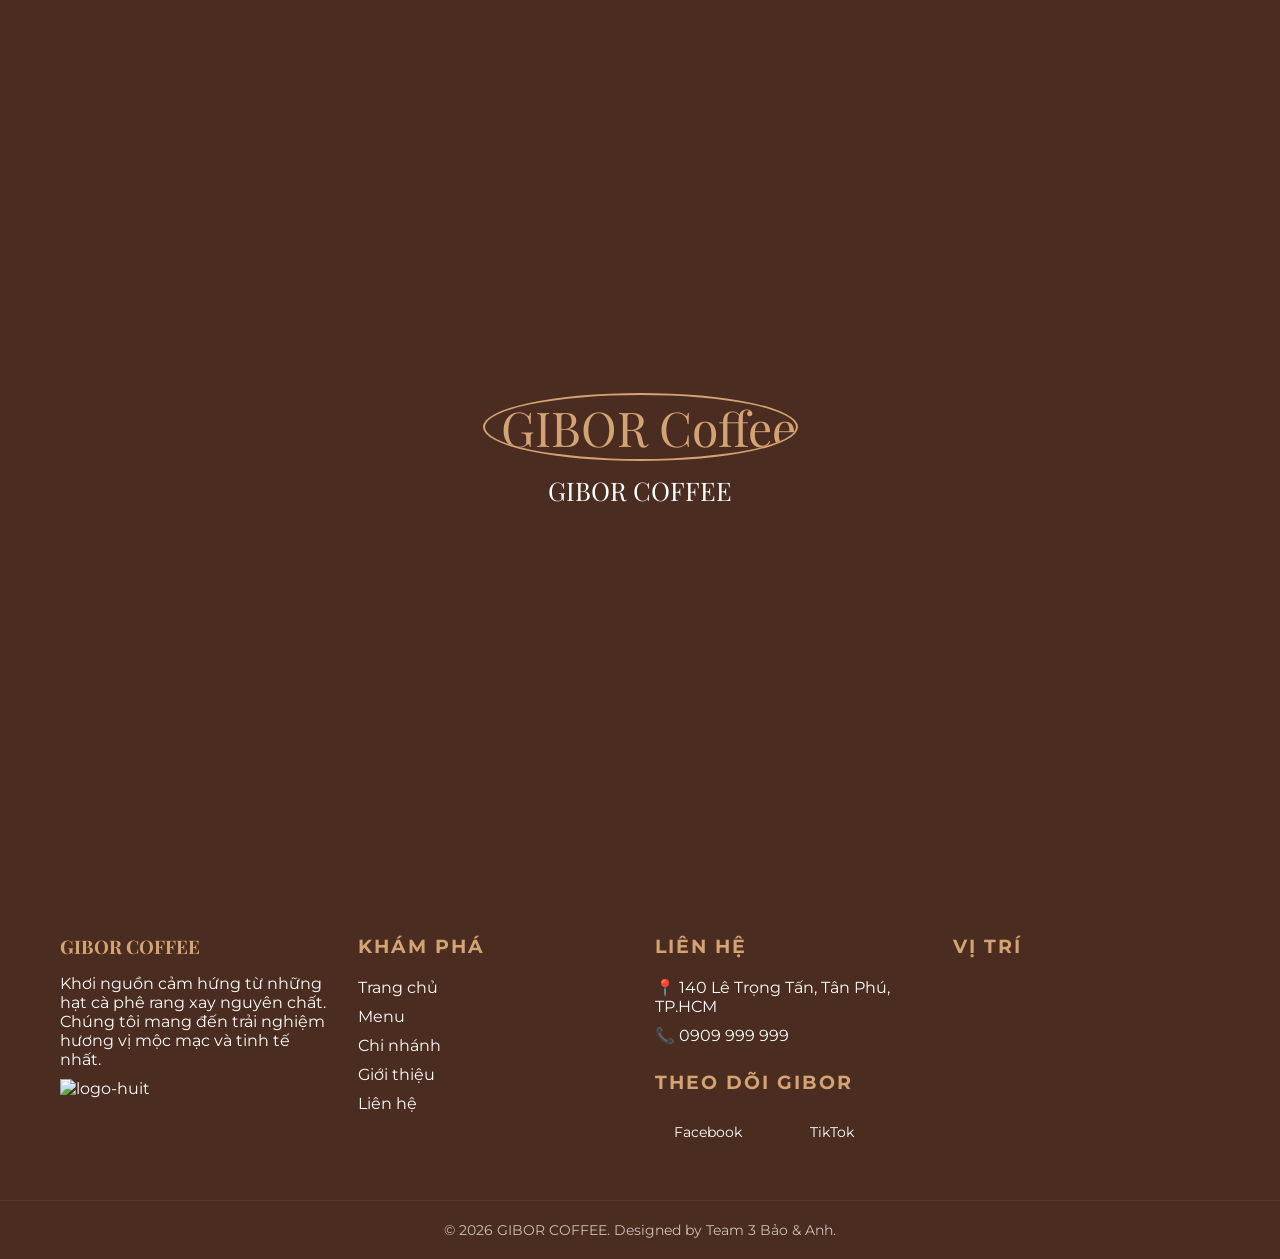
==== commit 0ba5611a: "update brach" ====
--- a/contact.html
+++ b/contact.html
@@ -14,10 +14,10 @@
     <meta name="viewport" content="width=device-width, initial-scale=1.0" />
     <title>Liên hệ với GIBOR COFFEE</title>
 
-    <!-- THEME CHÍNH DÙNG CHUNG-->
+    <!-- THEME CHÍNH DÙNG CHUNG -->
     <link rel="stylesheet" href="css/style.css" />
 
-    <!-- FRONT DÙNG CHUNG -->
+    <!-- FONT DÙNG CHUNG -->
     <link
       href="https://fonts.googleapis.com/css2?family=Montserrat:wght@400;600;700&family=Playfair+Display:ital,wght@0,700;1,700&family=Mrs+Saint+Delafield&display=swap"
       rel="stylesheet"
@@ -27,11 +27,13 @@
       href="https://cdnjs.cloudflare.com/ajax/libs/font-awesome/6.5.1/css/all.min.css"
     />
 
-    <!-- THEM CONTACT -->
+    <!-- THEME CONTACT -->
     <link rel="stylesheet" href="css/contact.css" />
+
     <!-- MOBILE RESPONSIVE -->
     <link rel="stylesheet" href="css/mobile.css" />
   </head>
+
   <body>
     <!-- HEADER DÙNG CHUNG -->
     <div id="header-placeholder"></div>
@@ -42,17 +44,9 @@
         <div class="loader-icon">
           <img src="images/logo/logo.jpg" alt="GIBOR Coffee" />
         </div>
-        <p
-          style="
-            color: white;
-            margin-top: 20px;
-            letter-spacing: 5px;
-            font-weight: 600;
-          "
-        >
-          GIBOR COFFEE
-        </p>
+        <p class="preloader-text">GIBOR COFFEE</p>
       </div>
+
       <section class="contact-page">
         <div class="contact-container">
           <div class="contact-info">
@@ -69,6 +63,7 @@
                   <p>140 Lê Trọng Tấn, Tây Thạnh, Tân Phú, TP.HCM</p>
                 </div>
               </div>
+
               <div class="info-item">
                 <span class="icon"><i class="fas fa-phone-alt"></i></span>
                 <div class="text">
@@ -76,11 +71,12 @@
                   <p>0909 999 999</p>
                 </div>
               </div>
+
               <div class="info-item">
                 <span class="icon"><i class="fas fa-envelope"></i></span>
                 <div class="text">
                   <strong>Email:</strong>
-                  <p>anh3bao@giborcoffee.com</p>
+                  <p>contact@giborcoffee.com</p>
                 </div>
               </div>
             </div>
@@ -88,12 +84,12 @@
             <div class="social-box">
               <h4>Theo dõi GIBOR</h4>
               <div class="social-links">
-                <a href="#" class="social-btn"
-                  ><i class="fab fa-facebook-f"></i> Facebook</a
-                >
-                <a href="#" class="social-btn"
-                  ><i class="fab fa-tiktok"></i> TikTok</a
-                >
+                <a href="#" class="social-btn">
+                  <i class="fab fa-facebook-f"></i> Facebook
+                </a>
+                <a href="#" class="social-btn">
+                  <i class="fab fa-tiktok"></i> TikTok
+                </a>
               </div>
             </div>
           </div>
@@ -101,40 +97,54 @@
           <div class="contact-form-box">
             <form id="contactForm">
               <div class="input-group">
-                <label>Họ và tên</label>
-                <input type="text" placeholder="Nhập tên của bạn..." required />
+                <label for="fullname">Họ và tên</label>
+                <input
+                  type="text"
+                  id="fullname"
+                  name="fullname"
+                  placeholder="Nhập tên của bạn..."
+                  required
+                />
               </div>
+
               <div class="input-group">
-                <label>Số điện thoại</label>
+                <label for="phone">Số điện thoại</label>
                 <input
                   type="tel"
+                  id="phone"
+                  name="phone"
                   placeholder="Số điện thoại của bạn..."
                   required
                 />
               </div>
+
               <div class="input-group">
-                <label>Lời nhắn</label>
+                <label for="message">Lời nhắn</label>
                 <textarea
+                  id="message"
+                  name="message"
                   rows="5"
                   placeholder="Bạn muốn nhắn gì cho GIBOR?"
+                  required
                 ></textarea>
               </div>
 
               <button type="submit" id="btn-gui" class="btn-send">
                 Gửi Lời Nhắn
               </button>
+            </form>
 
-              <div id="myModal" class="modal">
-                <div class="modal-content">
-                  <h2>Thành công!</h2>
-                  <p>Cảm ơn bạn! GIBOR đã nhận được lời nhắn từ bạn.</p>
+            <!-- MODAL THÀNH CÔNG -->
+            <div id="myModal" class="modal">
+              <div class="modal-content">
+                <h2>Thành công!</h2>
+                <p>Cảm ơn bạn! GIBOR đã nhận được lời nhắn từ bạn.</p>
 
-                  <div class="modal-footer">
-                    <button type="button" class="closeBtn">X Đóng</button>
-                  </div>
+                <div class="modal-footer">
+                  <button type="button" class="closeBtn">X Đóng</button>
                 </div>
               </div>
-            </form>
+            </div>
           </div>
         </div>
       </section>
@@ -158,12 +168,13 @@
         appId: "1:37237991343:web:035a77871af9b41476315a",
         measurementId: "G-YSS8HXMN6R",
       };
+
       if (!firebase.apps.length) {
         firebase.initializeApp(firebaseConfig);
       }
     </script>
 
-    <!-- Phần JS CHUNG -->
+    <!-- PHẦN JS CHUNG -->
     <script src="js/components.js"></script>
     <script src="js/data.js"></script>
     <script src="js/main.js"></script>
@@ -173,6 +184,7 @@
     <script src="js/mobile.js"></script>
   </body>
 </html>
+
 <!-- 
 
 ========================================================================================
